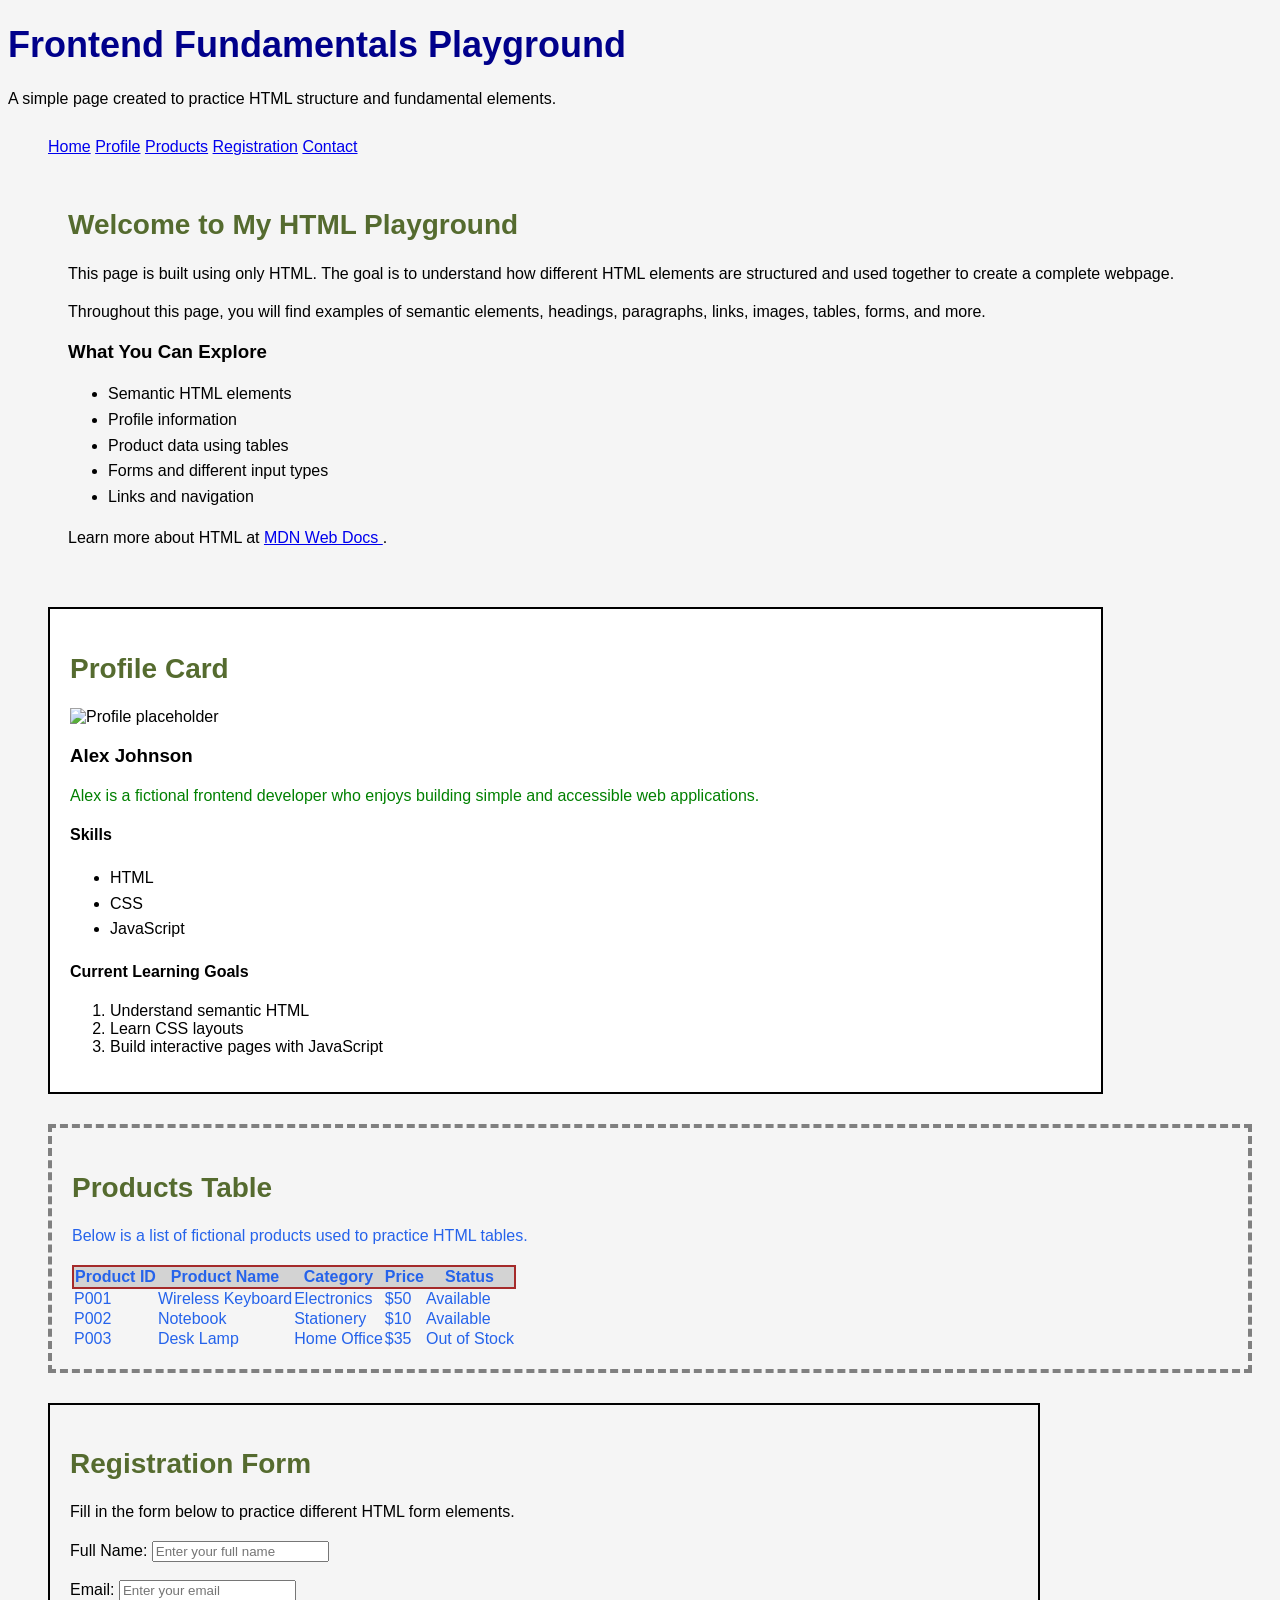
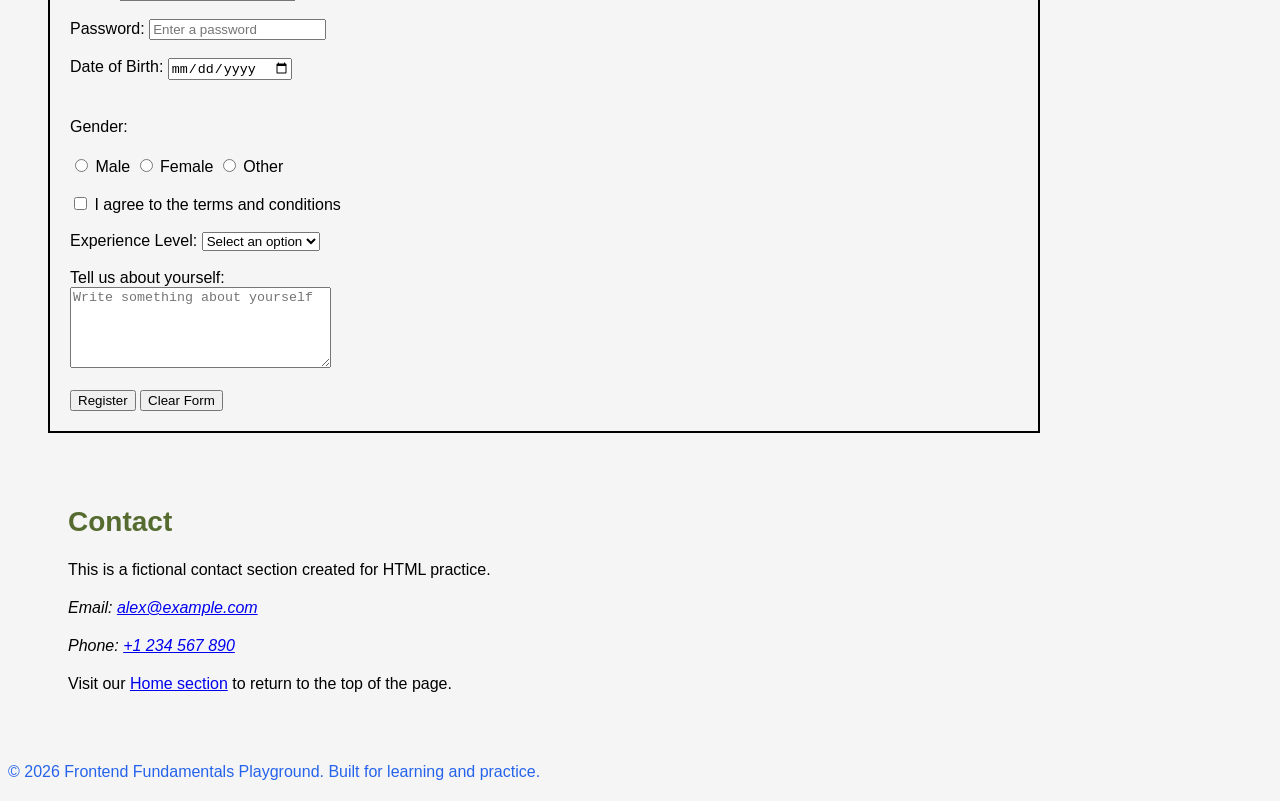
==== 02_css/01_css_foundation/index.html @ 217a1811 "CSS Foundation practice-I" ====
<!DOCTYPE html>
<html lang="en">

<head>
    <meta charset="UTF-8">
    <meta name="viewport" content="width=device-width, initial-scale=1.0">
    <!--"stylesheet" is a keyword and "rel" tells the html has relation called stylesheet-->
    <link rel="stylesheet" href="style.css">
    <title>HTML Foundation Playground</title>
</head>

<body>

    <header>
        <!--Heading of page-->
        <h1>Frontend Fundamentals Playground</h1>

        <!--Paragraph-->
        <p>
            A simple page created to practice HTML structure and fundamental elements.
        </p>

        <!--Navigation-->
        <nav>
            <!--Hyperlink-->
            <a href="#home">Home</a><!--#home represents in-page anchor/fragment identifier that tells to navigate to home section-->
            <a href="#profile">Profile</a>
            <a href="#products">Products</a>
            <a href="#registration">Registration</a>
            <a href="#contact">Contact</a>
        </nav>

    </header>

    <main>

        <section id="home">
            <!--Heading inside home page lets say Page Heading-->
            <h2>Welcome to My HTML Playground</h2>

            <p>
                This page is built using only HTML. The goal is to understand how
                different HTML elements are structured and used together to create
                a complete webpage.
            </p>

            <p>
                Throughout this page, you will find examples of semantic elements,
                headings, paragraphs, links, images, tables, forms, and more.
            </p>

            <!--Subheading-->
            <h3>What You Can Explore</h3>

            <!--Unordered List-->
            <ul>
                <!--Individual list item-->
                <li>Semantic HTML elements</li>
                <li>Profile information</li>
                <li>Product data using tables</li>
                <li>Forms and different input types</li>
                <li>Links and navigation</li>
            </ul>

            <p>
                Learn more about HTML at
                <!--Navigates to different webpage in same tab-->
                <a href="https://developer.mozilla.org/en-US/docs/Web/HTML">
                    MDN Web Docs
                </a>.
            </p>

        </section>

        <section id="profile">

            <h2>Profile Card</h2>

            <!--Self contained piece of content, later we can add for Sarah, John etc-->
            <article>
                <!--"alt" is a textual description of image also helps when image fails to load-->
                <img src="https://picsum.photos/150" alt="Profile placeholder">

                <h3>Alex Johnson</h3>

                <p class="profile-description">
                    Alex is a fictional frontend developer who enjoys building
                    simple and accessible web applications.
                </p>

                <h4>Skills</h4>

                <!--When order doesn't matter - unordered list-->
                <ul>
                    <li>HTML</li>
                    <li>CSS</li>
                    <li>JavaScript</li>
                </ul>

                <h4>Current Learning Goals</h4>

                <!--When order matters - ordered list-->
                <ol>
                    <li>Understand semantic HTML</li>
                    <li>Learn CSS layouts</li>
                    <li>Build interactive pages with JavaScript</li>
                </ol>

            </article>

        </section>

        <section id="products">

            <h2>Products Table</h2>

            <p>
                Below is a list of fictional products used to practice HTML tables.
            </p>

            <!--Table-->
            <table>

                <!--Table Heading-->
                <thead>

                    <!--Row of table-->
                    <tr>

                        <!--Table header cell-->
                        <th>Product ID</th>
                        <th>Product Name</th>
                        <th>Category</th>
                        <th>Price</th>
                        <th>Status</th>
                    </tr>
                </thead>

                <!--Main table data-->
                <tbody>
                    <tr>

                        <!--Normal data cell-->
                        <td>P001</td>
                        <td>Wireless Keyboard</td>
                        <td>Electronics</td>
                        <td>$50</td>
                        <td>Available</td>
                    </tr>

                    <tr>
                        <td>P002</td>
                        <td>Notebook</td>
                        <td>Stationery</td>
                        <td>$10</td>
                        <td>Available</td>
                    </tr>

                    <tr>
                        <td>P003</td>
                        <td>Desk Lamp</td>
                        <td>Home Office</td>
                        <td>$35</td>
                        <td>Out of Stock</td>
                    </tr>

                </tbody>

            </table>

        </section>

        <section id="registration">

            <h2>Registration Form</h2>

            <p>
                Fill in the form below to practice different HTML form elements.
            </p>

            <!--Form is a section where different types of inputs can be added-->
            <form>

                <div>
                    <!--label just a text value that describes or identifies a form control.-->
                    <!--"for=" represents to input "id="-->
                    <label for="fullName">Full Name:</label>
                    <!--Tells input is just text value-->
                    <!--id → uniquely identifies the HTML element and connects it to the <label>-->
                    <!--name → identifies the field when form data is submitted(access from backend when submitted)-->
                    <input type="text" id="fullName" name="fullName" placeholder="Enter your full name">
                </div>

                <!--Tells to break line-->
                <br>

                <div>
                    <label for="email">Email:</label>
                    <!--Tells input is just email value-->
                    <input type="email" id="email" name="email" placeholder="Enter your email">
                </div>

                <br>

                <div>
                    <label for="password">Password:</label>
                    <!--Tells input is just password value, so hides input on screen-->
                    <input type="password" id="password" name="password" placeholder="Enter a password">
                </div>

                <br>

                <div>
                    <label for="birthDate">Date of Birth:</label>
                    <!--Tells input is a date-->
                    <input type="date" id="birthDate" name="birthDate">
                </div>

                <br>

                <div>
                    <p>Gender:</p>

                    <!--Tells input is radio and having same name tells all the radio inputs with the same name belong to a single group-->
                    <input type="radio" id="male" name="gender" value="male">
                    <label for="male">Male</label>

                    <input type="radio" id="female" name="gender" value="female">
                    <label for="female">Female</label>

                    <input type="radio" id="other" name="gender" value="other">
                    <label for="other">Other</label>
                </div>

                <br>

                <div>
                    <!--Tells input type is checkbox-->
                    <input type="checkbox" id="terms" name="terms">

                    <label for="terms">
                        I agree to the terms and conditions
                    </label>
                </div>

                <br>

                <div>
                    <label for="experience">Experience Level:</label>

                    <!--Tells input type is dropdown-->
                    <select id="experience" name="experience">
                        <option value="">Select an option</option>
                        <option value="beginner">Beginner</option>
                        <option value="intermediate">Intermediate</option>
                        <option value="advanced">Advanced</option>
                    </select>
                </div>

                <br>

                <div>
                    <label for="message">Tell us about yourself:</label>

                    <br>
                    <!--Tells Multi-line text input; rows and cols provide initial dimensions-->
                    <textarea id="message" name="message" rows="5" cols="30"
                        placeholder="Write something about yourself"></textarea>
                </div>

                <br>

                <!--Tells input is a submit and reset type buttons-->
                <button type="submit">Register</button>
                <button type="reset">Clear Form</button>

            </form>

        </section>

        <section id="contact">

            <h2>Contact</h2>

            <p>
                This is a fictional contact section created for HTML practice.
            </p>

            <!--contact information related to nearest article or page-->
            <address>
                <p>
                    Email:
                    <!--Clicking on it will navigate to default mail application-->
                    <a href="mailto:alex@example.com">
                        alex@example.com
                    </a>
                </p>

                <p>
                    Phone:
                    <!--Clicking on number will open phone app in mobile-->
                    <a href="tel:+1234567890">
                        +1 234 567 890
                    </a>
                </p>
            </address>

            <p>
                Visit our
                <a href="#home">Home section</a>
                to return to the top of the page.
            </p>

        </section>

    </main>

    <footer>

        <p>
            <!--&copy; represent © character-->
            &copy; 2026 Frontend Fundamentals Playground.
            Built for learning and practice.
        </p>

    </footer>

</body>

</html>
---- 02_css/01_css_foundation/style.css ----
/*Element selector-applies to all elements of that type*/
h1 {
    color:darkblue;
}
/*Class selector-applies to elements having that class*/
.profile-description{
    color:green;
}
/*ID selector-applies to elements having this ID*/
#profile{
    border:2px solid black;
    background-color: white;
}

/*Name of color*/
h2{
    color:darkolivegreen;
}
/*Hexadecimal value*/
#products{
    color:#2563eb;
}
/*RGB values*/
footer{
    color:rgb(37, 99, 235);
}

/*background-color*/
body{
    background-color:#f5f5f5;
}

/*font-family - 2nd and 3rd are fallback values meaning if Arial is not available then use next font*/
body{
    font-family:Arial, Helvetica, sans-serif;
}
/*font-size*/
h1{
    font-size:36px;;
}
/*font-weight - how bold the letters should be*/
h1{
    font-weight:700;
}
/*line-height - space between lines*/
ul{
    line-height:1.6;
}

/*px-fixed css pixel*/
h1 {
    font-size: 36px;
}
/* %-relative to parent*/
#profile {
    width: 80%;
}
/*rem — relative to the root font size*/
p {
    font-size: 1rem; /* 1rem=16px */
}
/*em — relative to the parent element's font size/context*/
h2 {
    font-size: 1.75em;
}
/*vw — viewport width*/

/* 100vw = total width/viewport width
    50vw = half viewport width*/

/*vw - viewport height
  height: 50vh; */
img {
    width: 15vw;
    height: 25vh;
}

/*Margin-space outside the element*/
section{
    margin:20px;
}
/*Padding-space inside the element between contents and border*/
section{
    padding:20px;
}
/*four direction margin*/
section {
    margin-top: 10px;
    margin-right: 20px;
    margin-bottom: 30px;
    margin-left: 40px;
}
/*four direction padding*/
section {
    padding-top: 10px;
    padding-right: 20px;
    padding-bottom: 30px;
    padding-left: 40px;
}
/*One value - all four directions take same value*/
section{
    padding:20px 
}
/*Two values - top/bottom, right/left takes the value*/
#home{
    padding: 10px 20px;
}
/*Four values - order top->right->bottom->left*/
nav{
    padding: 10px 20px 10px 40px;
}
/*auto - centers the element*/
p{
    margin: 20px auto;
}
/*border*/
#registration{
    border: 2px solid black; /*thickness, style, color*/
    width: 75%;
}
#products{
    border: 4px dashed gray;
}
table {
    border-collapse: collapse;
}

thead {
    background-color: lightgray;
}

thead th {
    border-top: 2px solid brown;
    border-bottom: 2px solid brown;
}

thead th:first-child {
    border-left: 2px solid brown;
}

thead th:last-child {
    border-right: 2px solid brown;
}
/*none-is also a border style along with solid, dashed, dotted, double*/
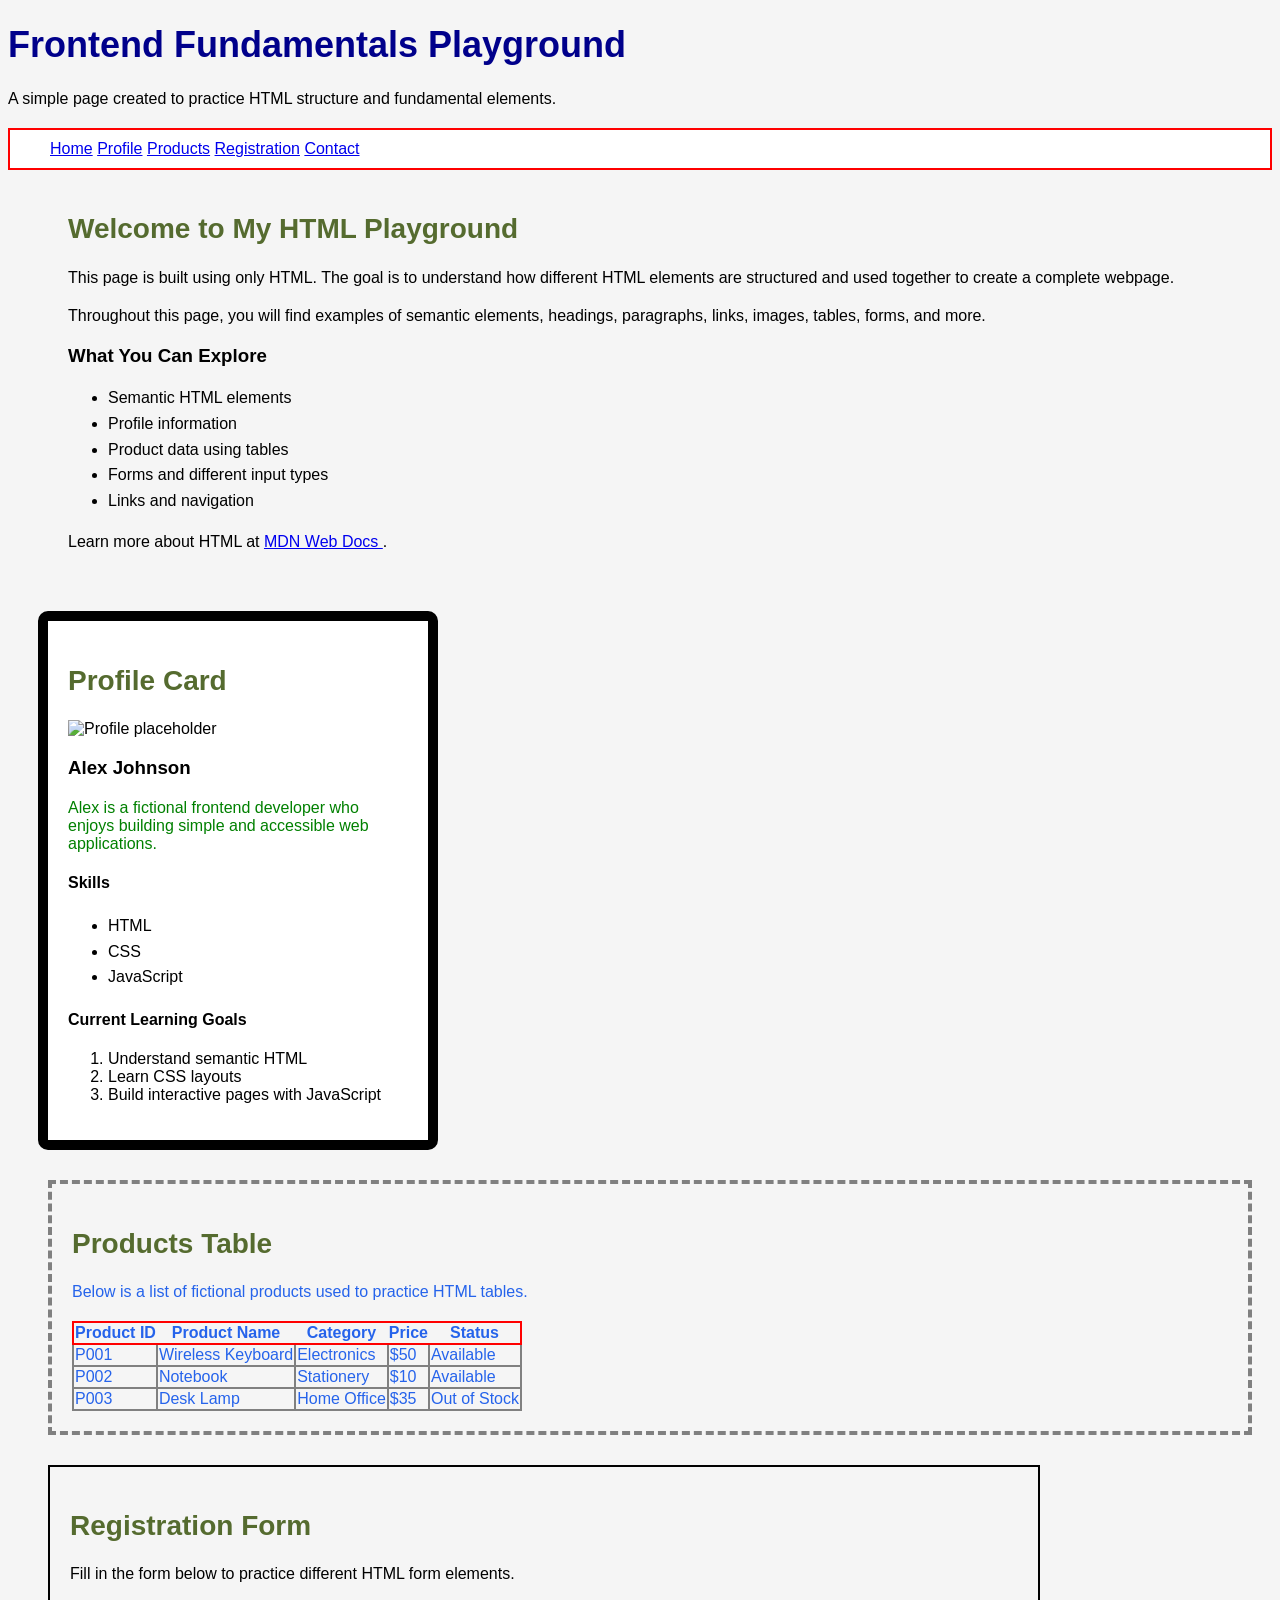
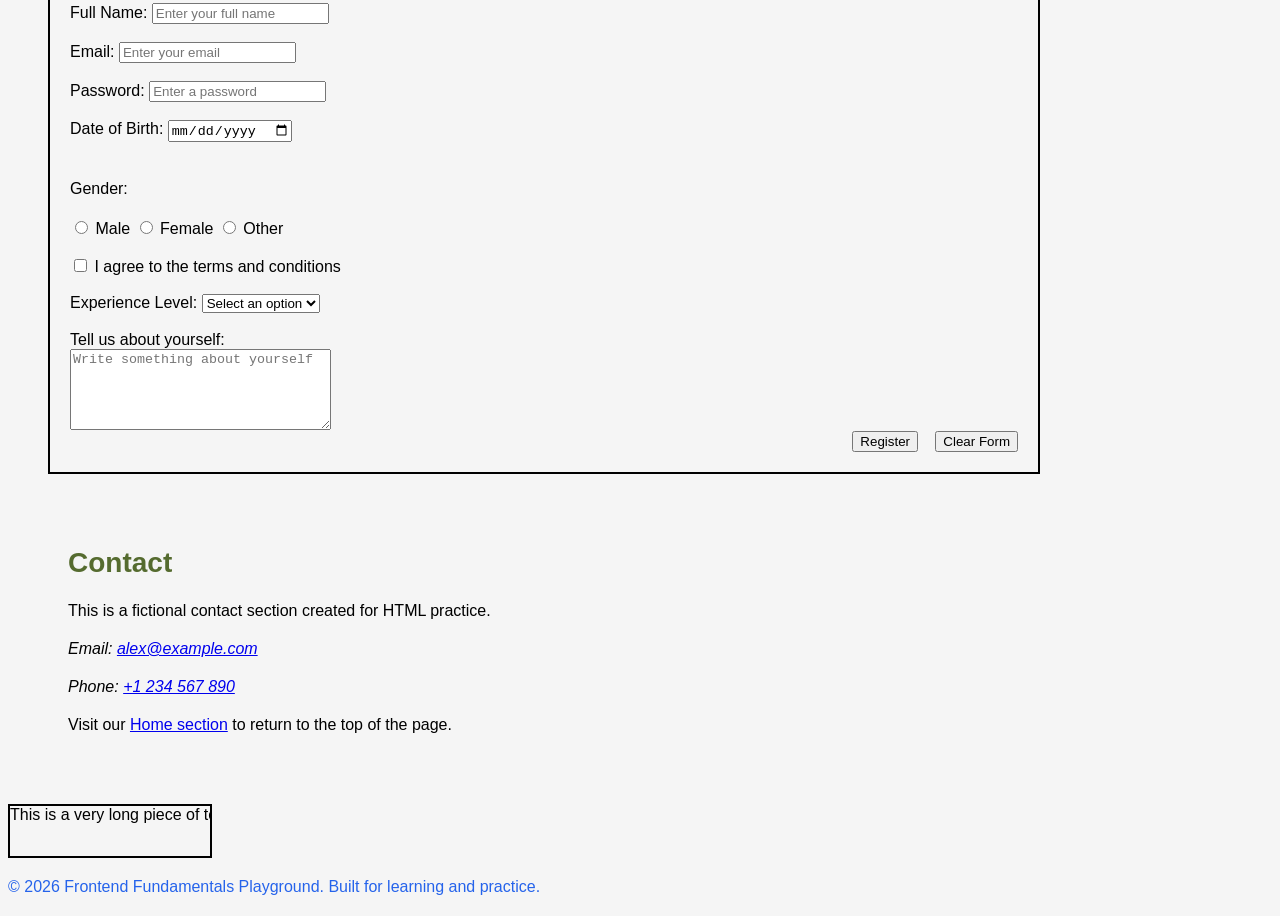
==== commit 592934b8: "Complete CSS fundamentals" ====
--- a/02_css/01_css_foundation/index.html
+++ b/02_css/01_css_foundation/index.html
@@ -21,9 +21,11 @@
         </p>
 
         <!--Navigation-->
+        <!--Move outside header to test position:sticky-->
         <nav>
             <!--Hyperlink-->
-            <a href="#home">Home</a><!--#home represents in-page anchor/fragment identifier that tells to navigate to home section-->
+            <a
+                href="#home">Home</a><!--#home represents in-page anchor/fragment identifier that tells to navigate to home section-->
             <a href="#profile">Profile</a>
             <a href="#products">Products</a>
             <a href="#registration">Registration</a>
@@ -31,6 +33,7 @@
         </nav>
 
     </header>
+
 
     <main>
 
@@ -271,8 +274,8 @@
                 <br>
 
                 <!--Tells input is a submit and reset type buttons-->
-                <button type="submit">Register</button>
-                <button type="reset">Clear Form</button>
+                <button id="submitbtn" type="submit">Register</button>
+                <button id="resetbtn" type="reset">Clear Form</button>
 
             </form>
 
@@ -312,8 +315,11 @@
             </p>
 
         </section>
-
-    </main>
+        <div class="overflow-box">
+            This is a very long piece of text that will not fit inside this small box. So we testing the overflow property to check how it works.
+        </div>
+        
+        </main>
 
     <footer>
 
--- a/02_css/01_css_foundation/style.css
+++ b/02_css/01_css_foundation/style.css
@@ -121,26 +121,148 @@
 #products{
     border: 4px dashed gray;
 }
+/*"border-collapse"-helps merge the borders into one and priority-double, solid, dashed, dotted, ridge, outset, groove, inset, hidden*/
 table {
     border-collapse: collapse;
 }
-
-thead {
-    background-color: lightgray;
-}
-
-thead th {
-    border-top: 2px solid brown;
-    border-bottom: 2px solid brown;
-}
-
-thead th:first-child {
-    border-left: 2px solid brown;
-}
-
-thead th:last-child {
-    border-right: 2px solid brown;
+thead tr{/*thead is a group of elements so if directly given CSS it might not render*/
+    border: 2px double red;
+}
+tbody td{
+    border:2px solid gray;
 }
 /*none-is also a border style along with solid, dashed, dotted, double*/
-
-
+/*border-radius creates rounded corners*/
+#profile{
+    border-radius: 10px; /*border-radius: 50%*/
+}
+/*"border-box"-tells that the width 400px should include padding and border if not given then total profile width is 400+2*20+2*10=460px*/
+#profile {
+    box-sizing: border-box;
+    width: 400px;
+    padding: 20px;
+    border: 10px solid black;
+    margin: 30px;
+}
+/*display*/
+/*A "block" element generally:
+1.starts on a new line
+2.takes available horizontal space
+3.allows width and height to be controlled*/
+nav a{
+    display: block;
+}
+/*"inline":
+1.Inline elements sit alongside each other
+2.They generally don't behave like full-width blocks.*/
+nav a{
+    display: inline;
+}
+/*"inlince-block":
+1.Inline+box-like sizing
+2.Links can remain beside each other while allowing padding, width, height, etc. to behave more like a box.*/
+nav a{
+    display:inline-block;
+}
+/*"none":
+1.The Contact section completely disappears.
+2.It's not merely invisible—the element is removed from the layout.
+3.This is different from:
+visibility: hidden;
+which we'll encounter later.
+
+#contact {
+    display: none;
+}
+*/
+/* Difference: inline vs inline-block:                   -GFG
+1.Both sit in line
+2.Padding and margin changes are limited to left/right in inline but not in inline-block
+3.inline behaves like a text vs inline-block behaves like box in a line*/
+
+/*"postion:static" is a default */
+.profile-description {
+    position: static;
+}
+/*"relative"-moves the element with respect to its static position without chaging its boundaries like margin making the overlapping effect*/
+/*#profile {
+    position: relative;
+    left: 100px;
+    top: 60px; 
+}-try this for clarity*/
+/*"absolute"-An absolutely positioned element is removed from the normal document flow and place it seperately*/
+/*#profile {
+    position: absolute;
+}*/
+/*absolut&relative-once relative is determined in parent it becomes a reference point to child absolute element and placing the child relative to parent*/
+#registration{
+    position:relative;
+}
+#submitbtn{
+    position:absolute;
+    right:120px;
+    bottom:20px;
+}
+#resetbtn{
+    position:absolute;
+    right:20px;
+    bottom:20px;
+}
+/*"fixed"-Position relative to the browser viewport and remains fixed even during scroll*/
+/*nav {
+    position: fixed;
+    top: 0;
+    left: 0;
+    width: 100%;
+}*/
+/*"sticky"-remains normal until the scroll of page moves beyond the threshold and then sticks at top like fixed*/
+/*Move nav outside header to test as nav can be constrained by parent/container boundaries*/
+nav {
+    position: sticky;
+    top: 0;
+    background-color: white;
+    border: 2px solid red;
+}
+
+/*"overflow" controls what happens when content doesn't fit inside an element's box.*/
+/*"visible"-default*/
+.overflow-box {
+    width: 200px;
+    height: 50px;
+    border: 2px solid black;
+    overflow: visible;
+}
+/*"hidden"-hides the portion that crosses the box*/
+.overflow-box {
+    width: 200px;
+    height: 50px;
+    border: 2px solid black;
+    overflow: hidden;
+}
+/*"scroll"-provides scroll to read hidden text*/
+.overflow-box {
+    width: 200px;
+    height: 50px;
+    border: 2px solid black;
+    overflow: scroll;
+}
+/*"auto"-the browser decides if scroll is needed*/
+.overflow-box {
+    width: 200px;
+    height: 50px;
+    border: 2px solid black;
+    overflow: auto;
+}
+/* 
+overflow-x: auto;
+overflow-y: hidden;
+
+Can be used to control horizontal and vertical scroll seperately */
+.overflow-box {
+    width: 200px;
+    height: 50px;
+    border: 2px solid black;
+    overflow-x: auto;
+    overflow-y: hidden;
+    white-space: nowrap;
+}
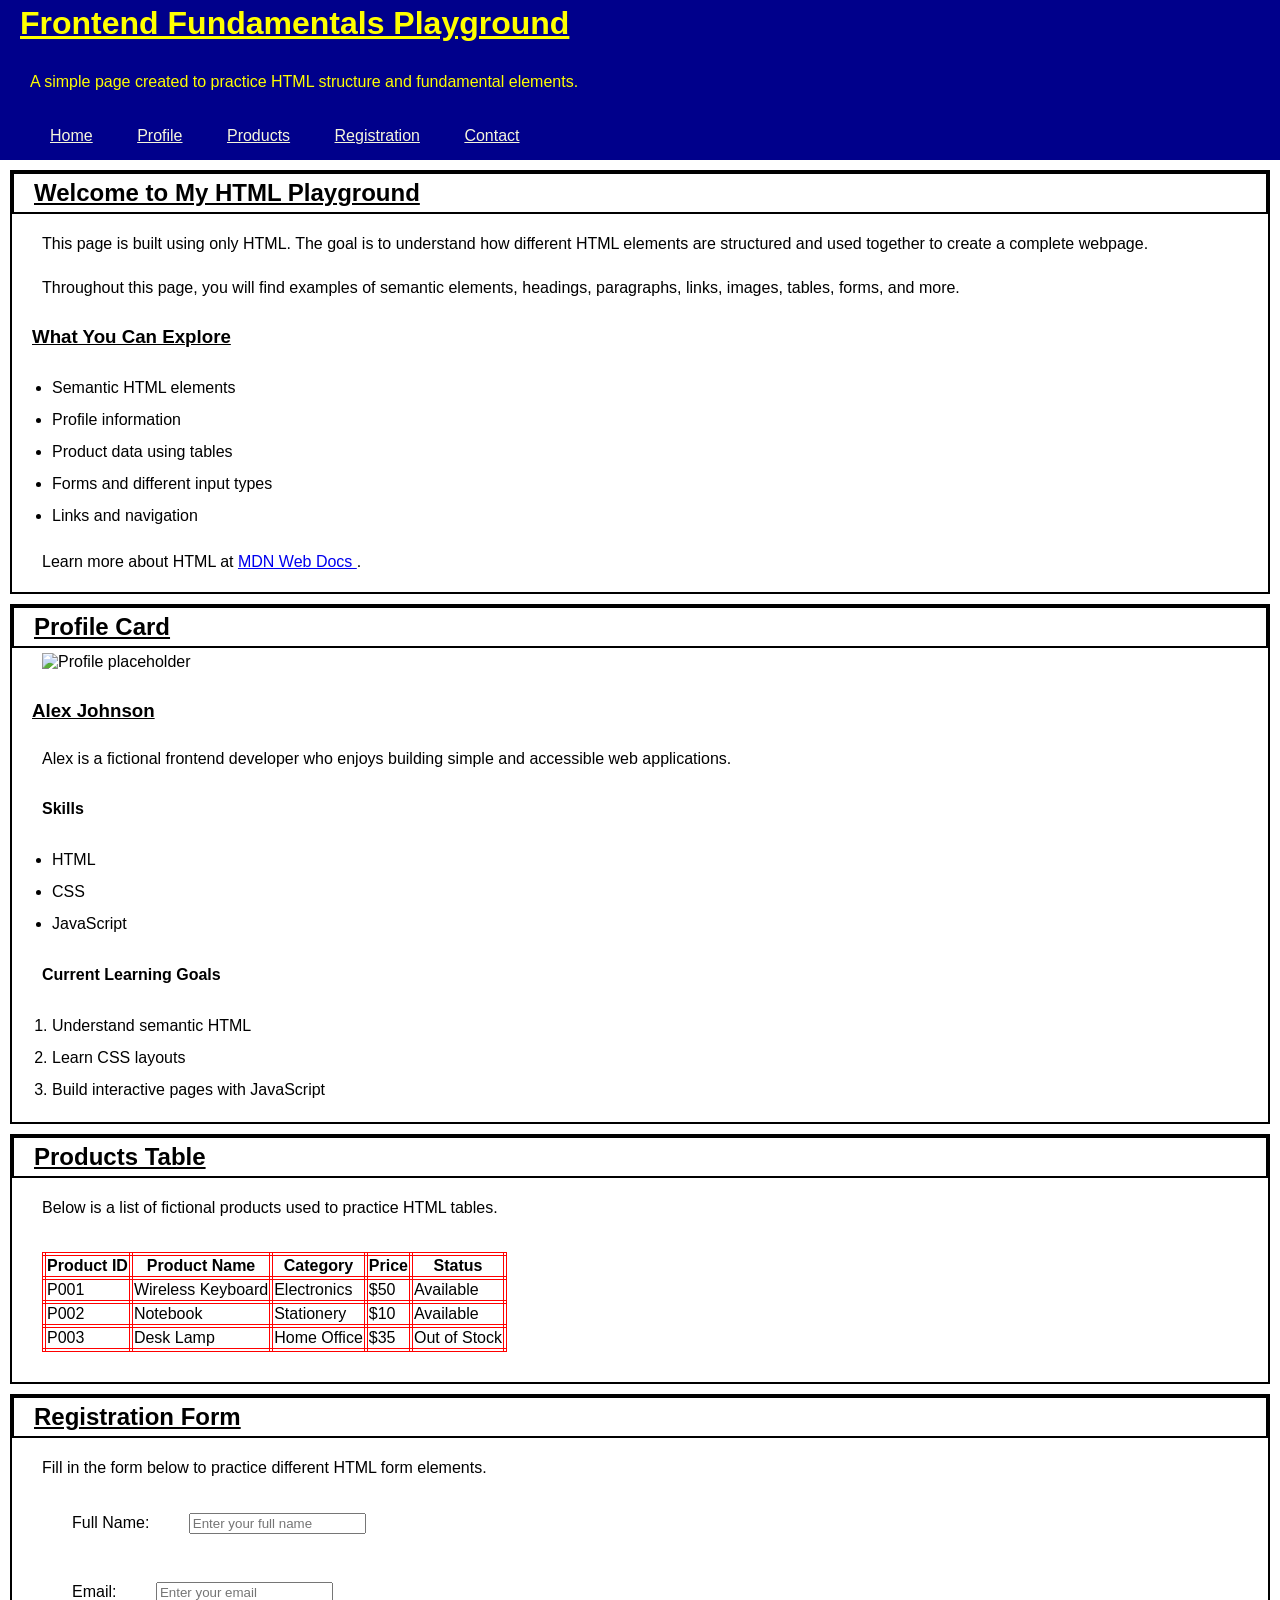
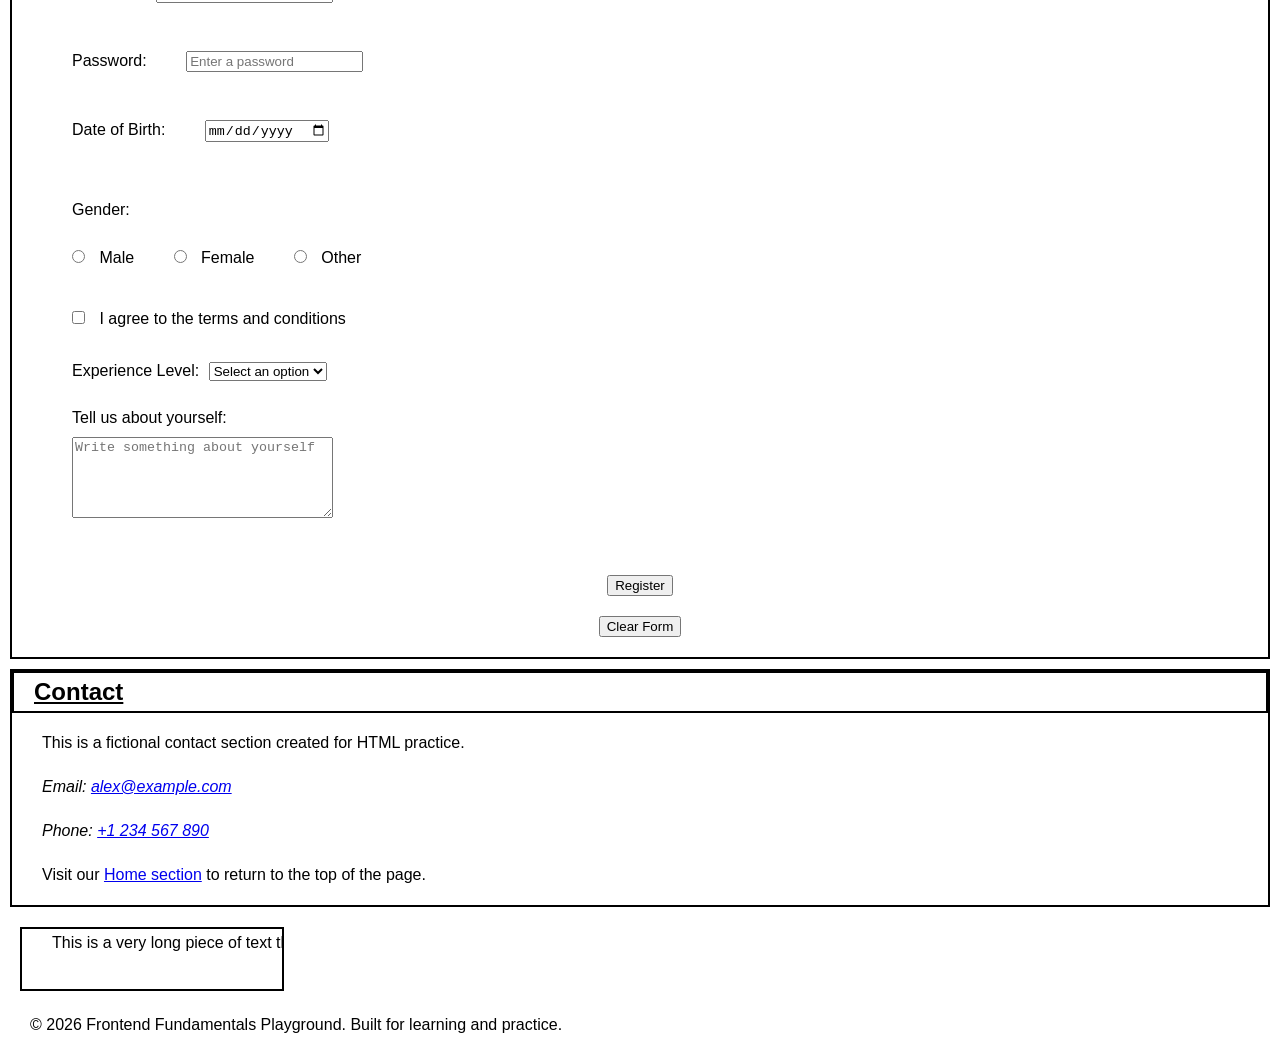
==== commit 07204988: "CSS Fundamentals combined use application" ====
--- a/02_css/01_css_foundation/index.html
+++ b/02_css/01_css_foundation/index.html
@@ -5,7 +5,7 @@
     <meta charset="UTF-8">
     <meta name="viewport" content="width=device-width, initial-scale=1.0">
     <!--"stylesheet" is a keyword and "rel" tells the html has relation called stylesheet-->
-    <link rel="stylesheet" href="style.css">
+    <link rel="stylesheet" href="style-apply.css">
     <title>HTML Foundation Playground</title>
 </head>
 
@@ -191,7 +191,7 @@
                     <!--Tells input is just text value-->
                     <!--id → uniquely identifies the HTML element and connects it to the <label>-->
                     <!--name → identifies the field when form data is submitted(access from backend when submitted)-->
-                    <input type="text" id="fullName" name="fullName" placeholder="Enter your full name">
+                    <input type="text" id="fullName" name="fullName" placeholder="Enter your full name" >
                 </div>
 
                 <!--Tells to break line-->
--- a/02_css/01_css_foundation/style-apply.css
+++ b/02_css/01_css_foundation/style-apply.css
@@ -0,0 +1,72 @@
+header {
+    background-color: darkblue;
+    color: yellow;
+    position: sticky;
+    top: 0;
+}
+body{
+    margin:0;
+    font-family:'Segoe UI', Tahoma, Geneva, Verdana, sans-serif;
+}
+h1 {
+    margin-top: 0;
+}
+h1,h2,h3{
+    padding:5px 20px;
+    text-decoration:underline;
+}
+p,h4,nav,img,div,table{
+    padding:5px 30px;
+}
+nav a{
+    display:inline-block;
+    padding: 10px 20px;
+    color:beige;
+}
+section{
+    margin: 10px;
+    border:2px solid black;
+}
+h2{
+    margin:0;
+    border:2px solid black;
+}
+#submitbtn {
+    display:block;
+    margin:20px auto;
+}
+#resetbtn{
+    display:block;
+    margin: 20px auto;
+}
+table {
+    margin:30px;
+    border-collapse: collapse;
+}
+
+table th,
+table td {
+    border: 4px double red;
+}
+input, label, textarea{
+    margin:10px 5px 10px 30px;
+}
+/* The below means the label that comes immediately after input type checkbox*/
+input[type="checkbox"] + label{
+    margin-left: 5px;
+}
+input[type="radio"] + label{
+    margin-left: 5px;
+}
+ul,ol{
+    line-height:2;
+}
+.overflow-box {
+    margin:20px;
+    width: 200px;
+    height: 50px;
+    border: 2px solid black;
+    overflow-x: auto;
+    overflow-y: hidden;
+    white-space: nowrap;
+}
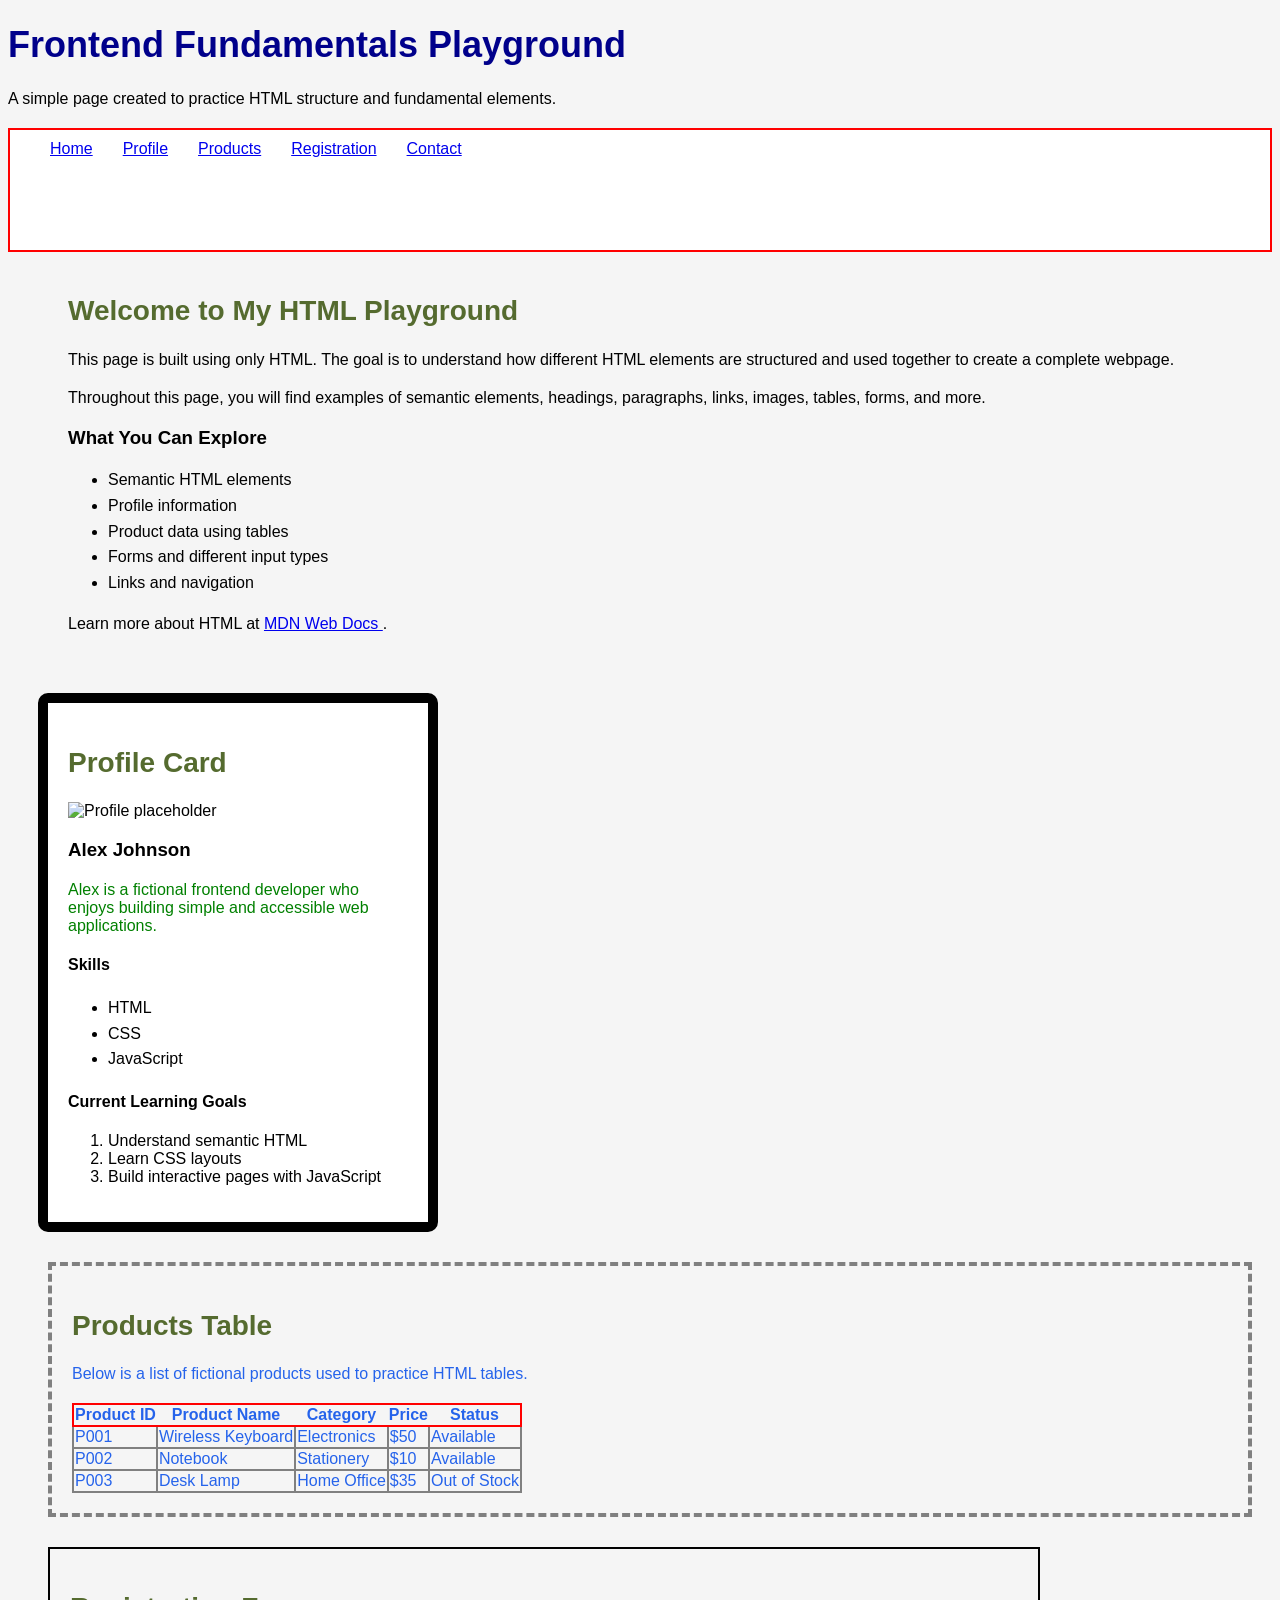
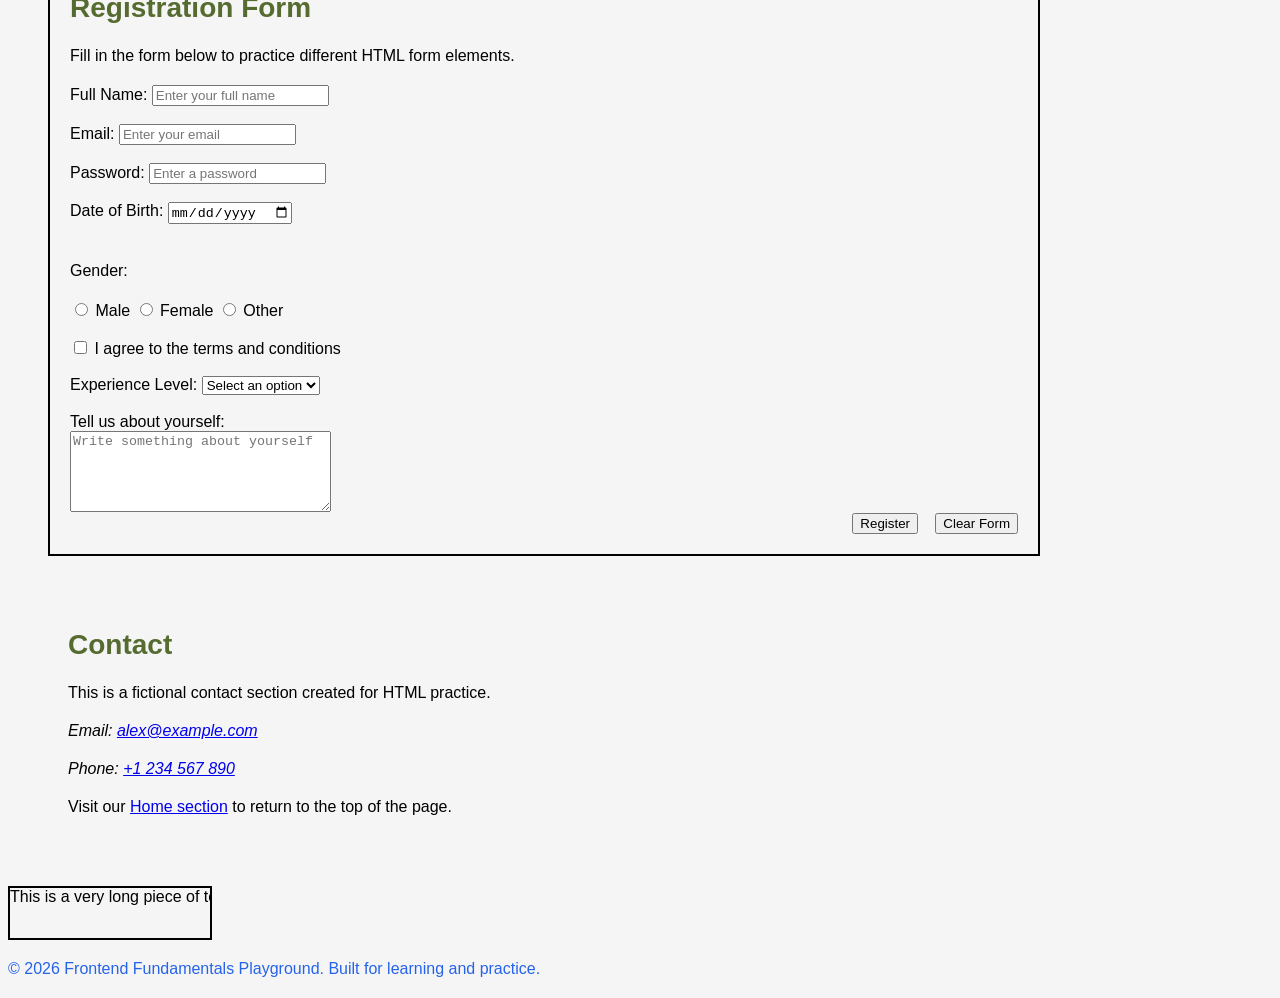
==== commit abfbfd78: "CSS Flex Concept" ====
--- a/02_css/01_css_foundation/index.html
+++ b/02_css/01_css_foundation/index.html
@@ -5,7 +5,7 @@
     <meta charset="UTF-8">
     <meta name="viewport" content="width=device-width, initial-scale=1.0">
     <!--"stylesheet" is a keyword and "rel" tells the html has relation called stylesheet-->
-    <link rel="stylesheet" href="style-apply.css">
+    <link rel="stylesheet" href="style-learn.css">
     <title>HTML Foundation Playground</title>
 </head>
 
--- a/02_css/01_css_foundation/style-learn.css
+++ b/02_css/01_css_foundation/style-learn.css
@@ -0,0 +1,301 @@
+/*Element selector-applies to all elements of that type*/
+h1 {
+    color:darkblue;
+}
+/*Class selector-applies to elements having that class*/
+.profile-description{
+    color:green;
+}
+/*ID selector-applies to elements having this ID*/
+#profile{
+    border:2px solid black;
+    background-color: white;
+}
+
+/*Name of color*/
+h2{
+    color:darkolivegreen;
+}
+/*Hexadecimal value*/
+#products{
+    color:#2563eb;
+}
+/*RGB values*/
+footer{
+    color:rgb(37, 99, 235);
+}
+
+/*background-color*/
+body{
+    background-color:#f5f5f5;
+}
+
+/*font-family - 2nd and 3rd are fallback values meaning if Arial is not available then use next font*/
+body{
+    font-family:Arial, Helvetica, sans-serif;
+}
+/*font-size*/
+h1{
+    font-size:36px;;
+}
+/*font-weight - how bold the letters should be*/
+h1{
+    font-weight:700;
+}
+/*line-height - space between lines*/
+ul{
+    line-height:1.6;
+}
+
+/*px-fixed css pixel*/
+h1 {
+    font-size: 36px;
+}
+/* %-relative to parent*/
+#profile {
+    width: 80%;
+}
+/*rem — relative to the root font size*/
+p {
+    font-size: 1rem; /* 1rem=16px */
+}
+/*em — relative to the parent element's font size/context*/
+h2 {
+    font-size: 1.75em;
+}
+/*vw — viewport width*/
+
+/* 100vw = total width/viewport width
+    50vw = half viewport width*/
+
+/*vw - viewport height
+  height: 50vh; */
+img {
+    width: 15vw;
+    height: 25vh;
+}
+
+/*Margin-space outside the element*/
+section{
+    margin:20px;
+}
+/*Padding-space inside the element between contents and border*/
+section{
+    padding:20px;
+}
+/*four direction margin*/
+section {
+    margin-top: 10px;
+    margin-right: 20px;
+    margin-bottom: 30px;
+    margin-left: 40px;
+}
+/*four direction padding*/
+section {
+    padding-top: 10px;
+    padding-right: 20px;
+    padding-bottom: 30px;
+    padding-left: 40px;
+}
+/*One value - all four directions take same value*/
+section{
+    padding:20px 
+}
+/*Two values - top/bottom, right/left takes the value*/
+#home{
+    padding: 10px 20px;
+}
+/*Four values - order top->right->bottom->left*/
+nav{
+    padding: 10px 20px 10px 40px;
+}
+/*auto - centers the element*/
+p{
+    margin: 20px auto;
+}
+/*border*/
+#registration{
+    border: 2px solid black; /*thickness, style, color*/
+    width: 75%;
+}
+#products{
+    border: 4px dashed gray;
+}
+/*"border-collapse"-helps merge the borders into one and priority-double, solid, dashed, dotted, ridge, outset, groove, inset, hidden*/
+table {
+    border-collapse: collapse;
+}
+thead tr{/*thead is a group of elements so if directly given CSS it might not render*/
+    border: 2px double red;
+}
+tbody td{
+    border:2px solid gray;
+}
+/*none-is also a border style along with solid, dashed, dotted, double*/
+/*border-radius creates rounded corners*/
+#profile{
+    border-radius: 10px; /*border-radius: 50%*/
+}
+/*"border-box"-tells that the width 400px should include padding and border if not given then total profile width is 400+2*20+2*10=460px*/
+#profile {
+    box-sizing: border-box;
+    width: 400px;
+    padding: 20px;
+    border: 10px solid black;
+    margin: 30px;
+}
+/*display*/
+/*A "block" element generally:
+1.starts on a new line
+2.takes available horizontal space
+3.allows width and height to be controlled*/
+nav a{
+    display: block;
+}
+/*"inline":
+1.Inline elements sit alongside each other
+2.They generally don't behave like full-width blocks.*/
+nav a{
+    display: inline;
+}
+/*"inlince-block":
+1.Inline+box-like sizing
+2.Links can remain beside each other while allowing padding, width, height, etc. to behave more like a box.*/
+nav a{
+    display:inline-block;
+}
+/*"none":
+1.The Contact section completely disappears.
+2.It's not merely invisible—the element is removed from the layout.
+3.This is different from:
+visibility: hidden;
+which we'll encounter later.
+
+#contact {
+    display: none;
+}
+*/
+/* Difference: inline vs inline-block:                   -GFG
+1.Both sit in line
+2.Padding and margin changes are limited to left/right in inline but not in inline-block
+3.inline behaves like a text vs inline-block behaves like box in a line*/
+
+/*"postion:static" is a default */
+.profile-description {
+    position: static;
+}
+/*"relative"-moves the element with respect to its static position without chaging its boundaries like margin making the overlapping effect*/
+/*#profile {
+    position: relative;
+    left: 100px;
+    top: 60px; 
+}-try this for clarity*/
+/*"absolute"-An absolutely positioned element is removed from the normal document flow and place it seperately*/
+/*#profile {
+    position: absolute;
+}*/
+/*absolut&relative-once relative is determined in parent it becomes a reference point to child absolute element and placing the child relative to parent*/
+#registration{
+    position:relative;
+}
+#submitbtn{
+    position:absolute;
+    right:120px;
+    bottom:20px;
+}
+#resetbtn{
+    position:absolute;
+    right:20px;
+    bottom:20px;
+}
+/*"fixed"-Position relative to the browser viewport and remains fixed even during scroll*/
+/*nav {
+    position: fixed;
+    top: 0;
+    left: 0;
+    width: 100%;
+}*/
+/*"sticky"-remains normal until the scroll of page moves beyond the threshold and then sticks at top like fixed*/
+/*Move nav outside header to test as nav can be constrained by parent/container boundaries*/
+nav {
+    position: sticky;
+    top: 0;
+    background-color: white;
+    border: 2px solid red;
+}
+
+/*"overflow" controls what happens when content doesn't fit inside an element's box.*/
+/*"visible"-default*/
+.overflow-box {
+    width: 200px;
+    height: 50px;
+    border: 2px solid black;
+    overflow: visible;
+}
+/*"hidden"-hides the portion that crosses the box*/
+.overflow-box {
+    width: 200px;
+    height: 50px;
+    border: 2px solid black;
+    overflow: hidden;
+}
+/*"scroll"-provides scroll to read hidden text*/
+.overflow-box {
+    width: 200px;
+    height: 50px;
+    border: 2px solid black;
+    overflow: scroll;
+}
+/*"auto"-the browser decides if scroll is needed*/
+.overflow-box {
+    width: 200px;
+    height: 50px;
+    border: 2px solid black;
+    overflow: auto;
+}
+/* 
+overflow-x: auto;
+overflow-y: hidden;
+
+Can be used to control horizontal and vertical scroll seperately */
+.overflow-box {
+    width: 200px;
+    height: 50px;
+    border: 2px solid black;
+    overflow-x: auto;
+    overflow-y: hidden;
+    white-space: nowrap;
+}
+/*"flex"-here element becomes flex container and inner child elements like <a> becomes flex items*/
+/*default direction is horizontal but if given as "column" then makes it vertical*/
+/*"justify-content"-controls how flex items are position/distributed along main axis*/
+/*"justify-content:center"-places elements at center of axis*/
+/*"justify-content:flex-start"-places element at start*/ 
+/*"justify-content:flex-end"-places element at end*/ 
+/*"justify-content:space-between"-places first item at start and last item at end and distributes other elements between them*/
+/*"justify-content:space-around"-each item gets space around it and each item has same space on its left and right making space at edges small*/
+/*"justify-content:space-evenly"-each item is evenly placed*/
+/* nav {
+    display: flex;
+    flex-direction: row;
+    justify-content: space-evenly;
+} */
+/*"align-items"-works for cross axis, if justify-content works on x axis align-items works on y axis*/
+/*"align-items:center"-places elements at center of axis*/
+/*"align-items:flex-start"-places element at start*/ 
+/*"align-items:flex-end"-places element at end*/ 
+/*"align-items:space-between"-places first item at start and last item at end and distributes other elements between them*/
+/*"align-items:space-around"-each item gets space around it and each item has same space on its left and right making space at edges small*/
+/*"align-items:space-evenly"-each item is evenly placed*/
+nav{
+    display:flex;
+    flex-direction: row;
+    height: 100px;
+}
+/*"gap"- instead of giving margin or padding for every link we can use gap that places gap between each element in container*/
+/*"row-gap"-if multiple rows are present then it adjust space between each row*/
+/*"column-gap"-works as normal gap between each element-useful in flex-wrap*/
+nav{
+    display:flex;
+    gap: 10px 30px;
+}
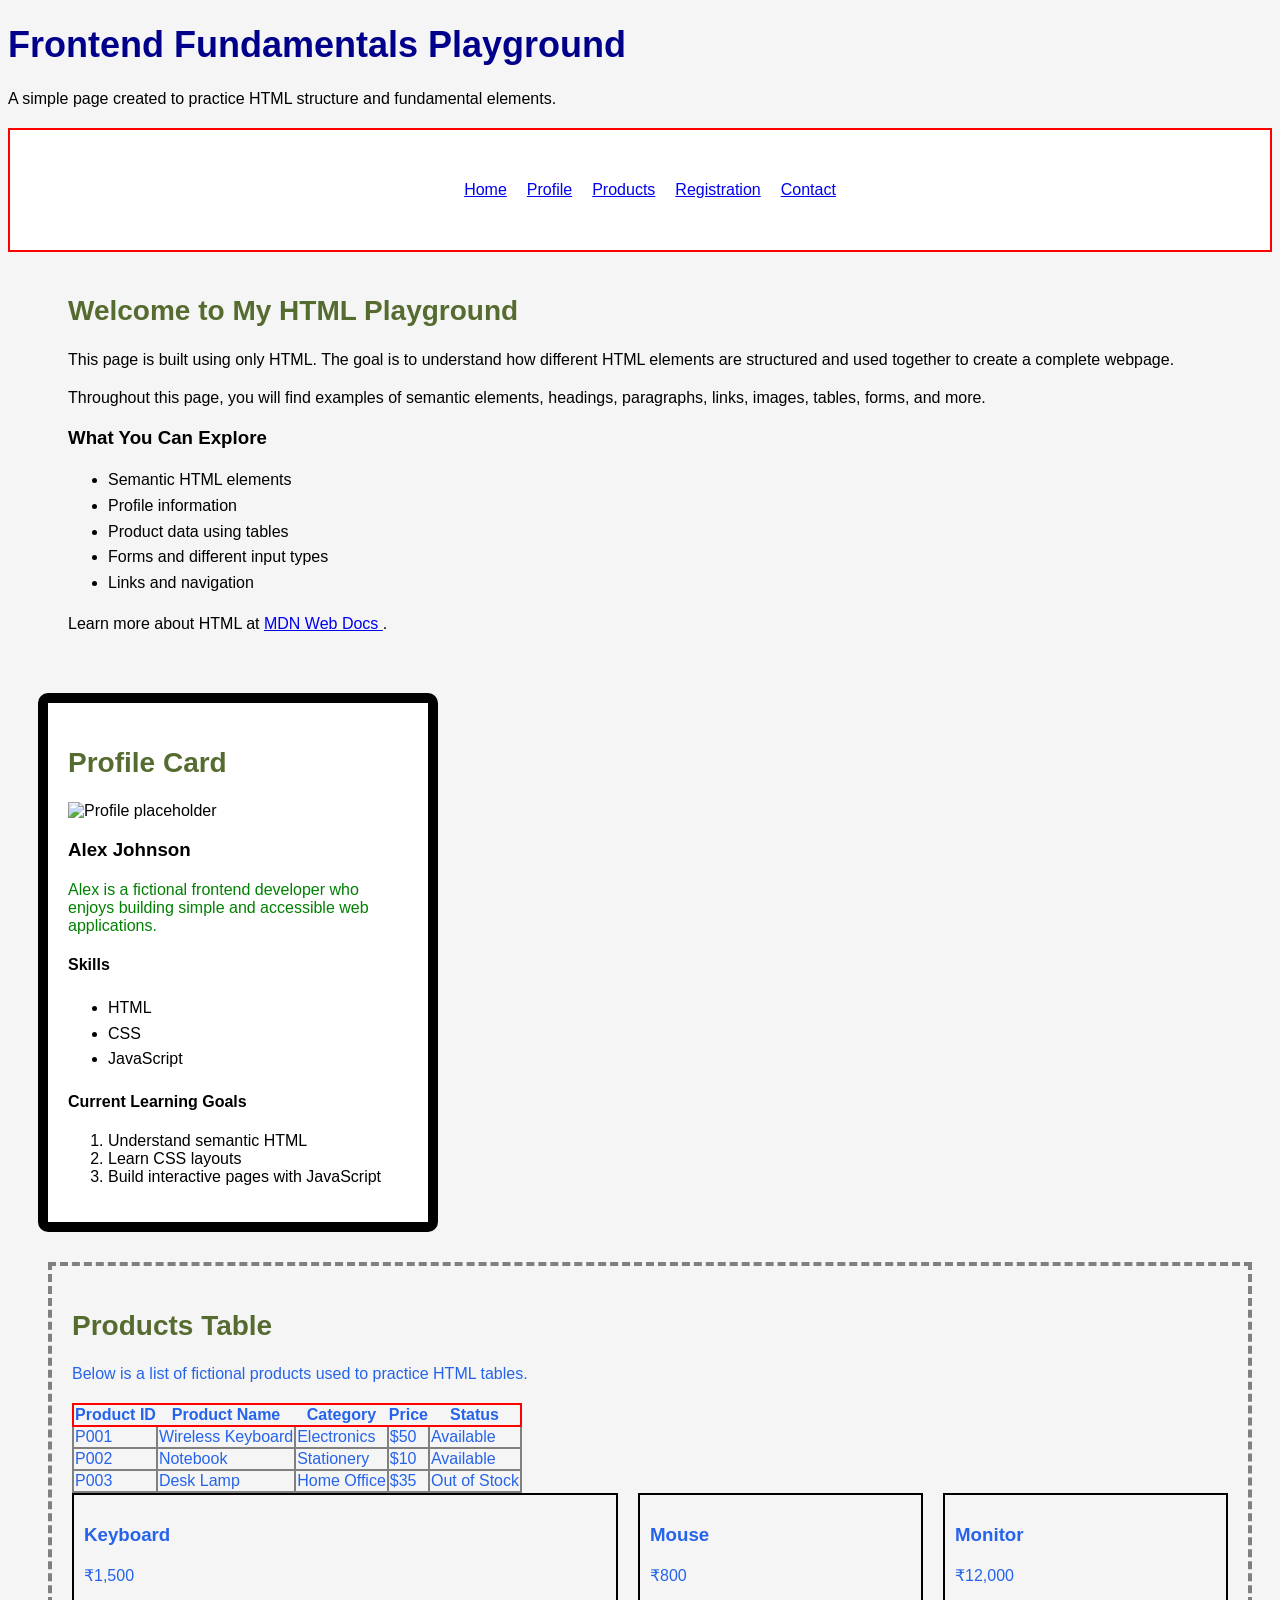
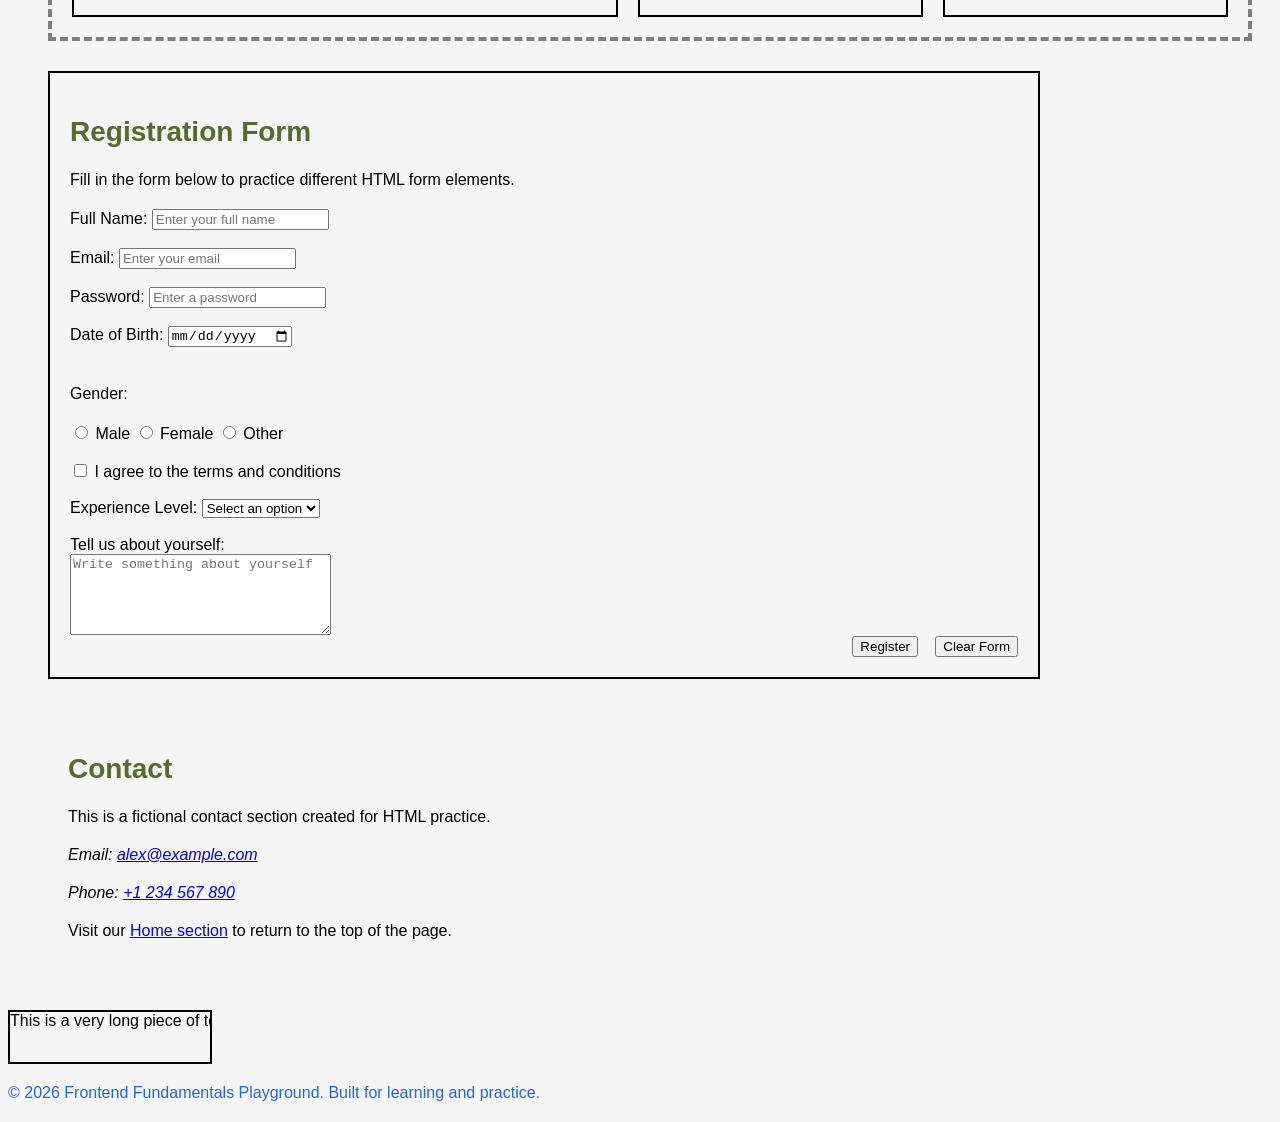
==== commit ab80f237: "CSS Foundation FlexBox Concepts Learn" ====
--- a/02_css/01_css_foundation/index.html
+++ b/02_css/01_css_foundation/index.html
@@ -1,336 +1,370 @@
-<!DOCTYPE html>
-<html lang="en">
-
-<head>
-    <meta charset="UTF-8">
-    <meta name="viewport" content="width=device-width, initial-scale=1.0">
-    <!--"stylesheet" is a keyword and "rel" tells the html has relation called stylesheet-->
-    <link rel="stylesheet" href="style-learn.css">
-    <title>HTML Foundation Playground</title>
-</head>
-
-<body>
-
-    <header>
-        <!--Heading of page-->
-        <h1>Frontend Fundamentals Playground</h1>
-
-        <!--Paragraph-->
-        <p>
-            A simple page created to practice HTML structure and fundamental elements.
-        </p>
-
-        <!--Navigation-->
-        <!--Move outside header to test position:sticky-->
-        <nav>
-            <!--Hyperlink-->
-            <a
-                href="#home">Home</a><!--#home represents in-page anchor/fragment identifier that tells to navigate to home section-->
-            <a href="#profile">Profile</a>
-            <a href="#products">Products</a>
-            <a href="#registration">Registration</a>
-            <a href="#contact">Contact</a>
-        </nav>
-
-    </header>
-
-
-    <main>
-
-        <section id="home">
-            <!--Heading inside home page lets say Page Heading-->
-            <h2>Welcome to My HTML Playground</h2>
-
+    <!DOCTYPE html>
+    <html lang="en">
+
+    <head>
+        <meta charset="UTF-8">
+        <meta name="viewport" content="width=device-width, initial-scale=1.0">
+        <!--"stylesheet" is a keyword and "rel" tells the html has relation called stylesheet-->
+        <link rel="stylesheet" href="style-learn.css">
+        <title>HTML Foundation Playground</title>
+    </head>
+
+    <body>
+
+        <header>
+            <!--Heading of page-->
+            <h1>Frontend Fundamentals Playground</h1>
+
+            <!--Paragraph-->
             <p>
-                This page is built using only HTML. The goal is to understand how
-                different HTML elements are structured and used together to create
-                a complete webpage.
+                A simple page created to practice HTML structure and fundamental elements.
             </p>
 
+            <!--Navigation-->
+            <!--Move outside header to test position:sticky-->
+            <nav>
+                <!--Hyperlink-->
+                <a
+                    href="#home">Home</a><!--#home represents in-page anchor/fragment identifier that tells to navigate to home section-->
+                <a href="#profile">Profile</a>
+                <a href="#products">Products</a>
+                <a href="#registration">Registration</a>
+                <a href="#contact">Contact</a>
+            </nav>
+
+        </header>
+
+
+        <main>
+
+            <section id="home">
+                <!--Heading inside home page lets say Page Heading-->
+                <h2>Welcome to My HTML Playground</h2>
+
+                <p>
+                    This page is built using only HTML. The goal is to understand how
+                    different HTML elements are structured and used together to create
+                    a complete webpage.
+                </p>
+
+                <p>
+                    Throughout this page, you will find examples of semantic elements,
+                    headings, paragraphs, links, images, tables, forms, and more.
+                </p>
+
+                <!--Subheading-->
+                <h3>What You Can Explore</h3>
+
+                <!--Unordered List-->
+                <ul>
+                    <!--Individual list item-->
+                    <li>Semantic HTML elements</li>
+                    <li>Profile information</li>
+                    <li>Product data using tables</li>
+                    <li>Forms and different input types</li>
+                    <li>Links and navigation</li>
+                </ul>
+
+                <p>
+                    Learn more about HTML at
+                    <!--Navigates to different webpage in same tab-->
+                    <a href="https://developer.mozilla.org/en-US/docs/Web/HTML">
+                        MDN Web Docs
+                    </a>.
+                </p>
+
+            </section>
+
+            <section id="profile">
+
+                <h2>Profile Card</h2>
+
+                <!--Self contained piece of content, later we can add for Sarah, John etc-->
+                <article>
+                    <!--"alt" is a textual description of image also helps when image fails to load-->
+                    <img src="https://picsum.photos/150" alt="Profile placeholder">
+
+                    <h3>Alex Johnson</h3>
+
+                    <p class="profile-description">
+                        Alex is a fictional frontend developer who enjoys building
+                        simple and accessible web applications.
+                    </p>
+
+                    <h4>Skills</h4>
+
+                    <!--When order doesn't matter - unordered list-->
+                    <ul>
+                        <li>HTML</li>
+                        <li>CSS</li>
+                        <li>JavaScript</li>
+                    </ul>
+
+                    <h4>Current Learning Goals</h4>
+
+                    <!--When order matters - ordered list-->
+                    <ol>
+                        <li>Understand semantic HTML</li>
+                        <li>Learn CSS layouts</li>
+                        <li>Build interactive pages with JavaScript</li>
+                    </ol>
+
+                </article>
+
+            </section>
+
+            <section id="products">
+
+                <h2>Products Table</h2>
+
+                <p>
+                    Below is a list of fictional products used to practice HTML tables.
+                </p>
+
+                <!--Table-->
+                <table>
+
+                    <!--Table Heading-->
+                    <thead>
+
+                        <!--Row of table-->
+                        <tr>
+
+                            <!--Table header cell-->
+                            <th>Product ID</th>
+                            <th>Product Name</th>
+                            <th>Category</th>
+                            <th>Price</th>
+                            <th>Status</th>
+                        </tr>
+                    </thead>
+
+                    <!--Main table data-->
+                    <tbody>
+                        <tr>
+
+                            <!--Normal data cell-->
+                            <td>P001</td>
+                            <td>Wireless Keyboard</td>
+                            <td>Electronics</td>
+                            <td>$50</td>
+                            <td>Available</td>
+                        </tr>
+
+                        <tr>
+                            <td>P002</td>
+                            <td>Notebook</td>
+                            <td>Stationery</td>
+                            <td>$10</td>
+                            <td>Available</td>
+                        </tr>
+
+                        <tr>
+                            <td>P003</td>
+                            <td>Desk Lamp</td>
+                            <td>Home Office</td>
+                            <td>$35</td>
+                            <td>Out of Stock</td>
+                        </tr>
+
+                    </tbody>
+
+                </table>
+                <div class="product-container">
+
+                    <div class="product-card">
+                        <h3>Keyboard</h3>
+                        <p>₹1,500</p>
+                    </div>
+
+                    <div class="product-card">
+                        <h3>Mouse</h3>
+                        <p>₹800</p>
+                    </div>
+
+                    <div class="product-card">
+                        <h3>Monitor</h3>
+                        <p>₹12,000</p>
+                    </div>
+
+                    <!-- <div class="product-card">
+                        <h3>Headphones</h3>
+                        <p>₹2,500</p>
+                    </div>
+
+                    <div class="product-card">
+                        <h3>Webcam</h3>
+                        <p>₹3,000</p>
+                    </div>
+
+                    <div class="product-card">
+                        <h3>CPU</h3>
+                        <p>₹6,000</p>
+                    </div> -->
+                    
+                </div>
+
+            </section>
+
+            <section id="registration">
+
+                <h2>Registration Form</h2>
+
+                <p>
+                    Fill in the form below to practice different HTML form elements.
+                </p>
+
+                <!--Form is a section where different types of inputs can be added-->
+                <form>
+
+                    <div>
+                        <!--label just a text value that describes or identifies a form control.-->
+                        <!--"for=" represents to input "id="-->
+                        <label for="fullName">Full Name:</label>
+                        <!--Tells input is just text value-->
+                        <!--id → uniquely identifies the HTML element and connects it to the <label>-->
+                        <!--name → identifies the field when form data is submitted(access from backend when submitted)-->
+                        <input type="text" id="fullName" name="fullName" placeholder="Enter your full name">
+                    </div>
+
+                    <!--Tells to break line-->
+                    <br>
+
+                    <div>
+                        <label for="email">Email:</label>
+                        <!--Tells input is just email value-->
+                        <input type="email" id="email" name="email" placeholder="Enter your email">
+                    </div>
+
+                    <br>
+
+                    <div>
+                        <label for="password">Password:</label>
+                        <!--Tells input is just password value, so hides input on screen-->
+                        <input type="password" id="password" name="password" placeholder="Enter a password">
+                    </div>
+
+                    <br>
+
+                    <div>
+                        <label for="birthDate">Date of Birth:</label>
+                        <!--Tells input is a date-->
+                        <input type="date" id="birthDate" name="birthDate">
+                    </div>
+
+                    <br>
+
+                    <div>
+                        <p>Gender:</p>
+
+                        <!--Tells input is radio and having same name tells all the radio inputs with the same name belong to a single group-->
+                        <input type="radio" id="male" name="gender" value="male">
+                        <label for="male">Male</label>
+
+                        <input type="radio" id="female" name="gender" value="female">
+                        <label for="female">Female</label>
+
+                        <input type="radio" id="other" name="gender" value="other">
+                        <label for="other">Other</label>
+                    </div>
+
+                    <br>
+
+                    <div>
+                        <!--Tells input type is checkbox-->
+                        <input type="checkbox" id="terms" name="terms">
+
+                        <label for="terms">
+                            I agree to the terms and conditions
+                        </label>
+                    </div>
+
+                    <br>
+
+                    <div>
+                        <label for="experience">Experience Level:</label>
+
+                        <!--Tells input type is dropdown-->
+                        <select id="experience" name="experience">
+                            <option value="">Select an option</option>
+                            <option value="beginner">Beginner</option>
+                            <option value="intermediate">Intermediate</option>
+                            <option value="advanced">Advanced</option>
+                        </select>
+                    </div>
+
+                    <br>
+
+                    <div>
+                        <label for="message">Tell us about yourself:</label>
+
+                        <br>
+                        <!--Tells Multi-line text input; rows and cols provide initial dimensions-->
+                        <textarea id="message" name="message" rows="5" cols="30"
+                            placeholder="Write something about yourself"></textarea>
+                    </div>
+
+                    <br>
+
+                    <!--Tells input is a submit and reset type buttons-->
+                    <button id="submitbtn" type="submit">Register</button>
+                    <button id="resetbtn" type="reset">Clear Form</button>
+
+                </form>
+
+            </section>
+
+            <section id="contact">
+
+                <h2>Contact</h2>
+
+                <p>
+                    This is a fictional contact section created for HTML practice.
+                </p>
+
+                <!--contact information related to nearest article or page-->
+                <address>
+                    <p>
+                        Email:
+                        <!--Clicking on it will navigate to default mail application-->
+                        <a href="mailto:alex@example.com">
+                            alex@example.com
+                        </a>
+                    </p>
+
+                    <p>
+                        Phone:
+                        <!--Clicking on number will open phone app in mobile-->
+                        <a href="tel:+1234567890">
+                            +1 234 567 890
+                        </a>
+                    </p>
+                </address>
+
+                <p>
+                    Visit our
+                    <a href="#home">Home section</a>
+                    to return to the top of the page.
+                </p>
+
+            </section>
+            <div class="overflow-box">
+                This is a very long piece of text that will not fit inside this small box. So we testing the overflow
+                property to check how it works.
+            </div>
+
+        </main>
+
+        <footer>
+
             <p>
-                Throughout this page, you will find examples of semantic elements,
-                headings, paragraphs, links, images, tables, forms, and more.
+                <!--&copy; represent © character-->
+                &copy; 2026 Frontend Fundamentals Playground.
+                Built for learning and practice.
             </p>
 
-            <!--Subheading-->
-            <h3>What You Can Explore</h3>
-
-            <!--Unordered List-->
-            <ul>
-                <!--Individual list item-->
-                <li>Semantic HTML elements</li>
-                <li>Profile information</li>
-                <li>Product data using tables</li>
-                <li>Forms and different input types</li>
-                <li>Links and navigation</li>
-            </ul>
-
-            <p>
-                Learn more about HTML at
-                <!--Navigates to different webpage in same tab-->
-                <a href="https://developer.mozilla.org/en-US/docs/Web/HTML">
-                    MDN Web Docs
-                </a>.
-            </p>
-
-        </section>
-
-        <section id="profile">
-
-            <h2>Profile Card</h2>
-
-            <!--Self contained piece of content, later we can add for Sarah, John etc-->
-            <article>
-                <!--"alt" is a textual description of image also helps when image fails to load-->
-                <img src="https://picsum.photos/150" alt="Profile placeholder">
-
-                <h3>Alex Johnson</h3>
-
-                <p class="profile-description">
-                    Alex is a fictional frontend developer who enjoys building
-                    simple and accessible web applications.
-                </p>
-
-                <h4>Skills</h4>
-
-                <!--When order doesn't matter - unordered list-->
-                <ul>
-                    <li>HTML</li>
-                    <li>CSS</li>
-                    <li>JavaScript</li>
-                </ul>
-
-                <h4>Current Learning Goals</h4>
-
-                <!--When order matters - ordered list-->
-                <ol>
-                    <li>Understand semantic HTML</li>
-                    <li>Learn CSS layouts</li>
-                    <li>Build interactive pages with JavaScript</li>
-                </ol>
-
-            </article>
-
-        </section>
-
-        <section id="products">
-
-            <h2>Products Table</h2>
-
-            <p>
-                Below is a list of fictional products used to practice HTML tables.
-            </p>
-
-            <!--Table-->
-            <table>
-
-                <!--Table Heading-->
-                <thead>
-
-                    <!--Row of table-->
-                    <tr>
-
-                        <!--Table header cell-->
-                        <th>Product ID</th>
-                        <th>Product Name</th>
-                        <th>Category</th>
-                        <th>Price</th>
-                        <th>Status</th>
-                    </tr>
-                </thead>
-
-                <!--Main table data-->
-                <tbody>
-                    <tr>
-
-                        <!--Normal data cell-->
-                        <td>P001</td>
-                        <td>Wireless Keyboard</td>
-                        <td>Electronics</td>
-                        <td>$50</td>
-                        <td>Available</td>
-                    </tr>
-
-                    <tr>
-                        <td>P002</td>
-                        <td>Notebook</td>
-                        <td>Stationery</td>
-                        <td>$10</td>
-                        <td>Available</td>
-                    </tr>
-
-                    <tr>
-                        <td>P003</td>
-                        <td>Desk Lamp</td>
-                        <td>Home Office</td>
-                        <td>$35</td>
-                        <td>Out of Stock</td>
-                    </tr>
-
-                </tbody>
-
-            </table>
-
-        </section>
-
-        <section id="registration">
-
-            <h2>Registration Form</h2>
-
-            <p>
-                Fill in the form below to practice different HTML form elements.
-            </p>
-
-            <!--Form is a section where different types of inputs can be added-->
-            <form>
-
-                <div>
-                    <!--label just a text value that describes or identifies a form control.-->
-                    <!--"for=" represents to input "id="-->
-                    <label for="fullName">Full Name:</label>
-                    <!--Tells input is just text value-->
-                    <!--id → uniquely identifies the HTML element and connects it to the <label>-->
-                    <!--name → identifies the field when form data is submitted(access from backend when submitted)-->
-                    <input type="text" id="fullName" name="fullName" placeholder="Enter your full name" >
-                </div>
-
-                <!--Tells to break line-->
-                <br>
-
-                <div>
-                    <label for="email">Email:</label>
-                    <!--Tells input is just email value-->
-                    <input type="email" id="email" name="email" placeholder="Enter your email">
-                </div>
-
-                <br>
-
-                <div>
-                    <label for="password">Password:</label>
-                    <!--Tells input is just password value, so hides input on screen-->
-                    <input type="password" id="password" name="password" placeholder="Enter a password">
-                </div>
-
-                <br>
-
-                <div>
-                    <label for="birthDate">Date of Birth:</label>
-                    <!--Tells input is a date-->
-                    <input type="date" id="birthDate" name="birthDate">
-                </div>
-
-                <br>
-
-                <div>
-                    <p>Gender:</p>
-
-                    <!--Tells input is radio and having same name tells all the radio inputs with the same name belong to a single group-->
-                    <input type="radio" id="male" name="gender" value="male">
-                    <label for="male">Male</label>
-
-                    <input type="radio" id="female" name="gender" value="female">
-                    <label for="female">Female</label>
-
-                    <input type="radio" id="other" name="gender" value="other">
-                    <label for="other">Other</label>
-                </div>
-
-                <br>
-
-                <div>
-                    <!--Tells input type is checkbox-->
-                    <input type="checkbox" id="terms" name="terms">
-
-                    <label for="terms">
-                        I agree to the terms and conditions
-                    </label>
-                </div>
-
-                <br>
-
-                <div>
-                    <label for="experience">Experience Level:</label>
-
-                    <!--Tells input type is dropdown-->
-                    <select id="experience" name="experience">
-                        <option value="">Select an option</option>
-                        <option value="beginner">Beginner</option>
-                        <option value="intermediate">Intermediate</option>
-                        <option value="advanced">Advanced</option>
-                    </select>
-                </div>
-
-                <br>
-
-                <div>
-                    <label for="message">Tell us about yourself:</label>
-
-                    <br>
-                    <!--Tells Multi-line text input; rows and cols provide initial dimensions-->
-                    <textarea id="message" name="message" rows="5" cols="30"
-                        placeholder="Write something about yourself"></textarea>
-                </div>
-
-                <br>
-
-                <!--Tells input is a submit and reset type buttons-->
-                <button id="submitbtn" type="submit">Register</button>
-                <button id="resetbtn" type="reset">Clear Form</button>
-
-            </form>
-
-        </section>
-
-        <section id="contact">
-
-            <h2>Contact</h2>
-
-            <p>
-                This is a fictional contact section created for HTML practice.
-            </p>
-
-            <!--contact information related to nearest article or page-->
-            <address>
-                <p>
-                    Email:
-                    <!--Clicking on it will navigate to default mail application-->
-                    <a href="mailto:alex@example.com">
-                        alex@example.com
-                    </a>
-                </p>
-
-                <p>
-                    Phone:
-                    <!--Clicking on number will open phone app in mobile-->
-                    <a href="tel:+1234567890">
-                        +1 234 567 890
-                    </a>
-                </p>
-            </address>
-
-            <p>
-                Visit our
-                <a href="#home">Home section</a>
-                to return to the top of the page.
-            </p>
-
-        </section>
-        <div class="overflow-box">
-            This is a very long piece of text that will not fit inside this small box. So we testing the overflow property to check how it works.
-        </div>
-        
-        </main>
-
-    <footer>
-
-        <p>
-            <!--&copy; represent © character-->
-            &copy; 2026 Frontend Fundamentals Playground.
-            Built for learning and practice.
-        </p>
-
-    </footer>
-
-</body>
-
-</html>+        </footer>
+
+    </body>
+
+    </html>
--- a/02_css/01_css_foundation/style-learn.css
+++ b/02_css/01_css_foundation/style-learn.css
@@ -295,7 +295,89 @@
 /*"gap"- instead of giving margin or padding for every link we can use gap that places gap between each element in container*/
 /*"row-gap"-if multiple rows are present then it adjust space between each row*/
 /*"column-gap"-works as normal gap between each element-useful in flex-wrap*/
-nav{
-    display:flex;
-    gap: 10px 30px;
-}
+nav {
+    display: flex;
+    flex-direction: row;
+    justify-content: center;
+    align-items: center;
+    gap: 20px;
+}
+/*"flex-wrap"-tells what happens when there is no enough horizontal space*/
+/*"nowarp"-defaults fits the items in same line*/
+/*"wrap"- pushes the elements that does not fit in same line to next line*/
+/*Useful for page being adaptive to screen layout size*/
+/* .product-container {
+    display: flex;
+    gap: 20px;
+    flex-wrap:nowrap;
+}*/
+/*justify-content helps makes this reposition as needed*/ 
+/* .product-container {
+    display: flex;
+    flex-wrap: wrap;
+    justify-content: center;
+    gap: 20px;
+}
+
+.product-card {
+    width: 200px;
+    border: 2px solid black;
+    padding: 10px;
+} */
+/*"flex-grow"-increases the size of element based on available space in the flex container*/
+/*"flex-grow:0"-means dont take extra space*/
+/*"1st child flex-grow:2, 2nd child flex-grow:1"-means first child takes 2/3 of remaining space in the line and 2nd child takes 1/3 of remaining space in the line*/
+.product-container {
+    display: flex;
+    gap: 20px;
+    flex-wrap: nowrap;
+}
+
+.product-card {
+    width: 200px;
+    border: 2px solid black;
+    padding: 10px;
+}
+
+.product-card:first-child {
+    flex-grow: 2;
+}
+
+.product-card:nth-child(2) {
+    flex-grow: 1;
+}
+
+/*"flex-shrink"-Opposite of flex-grow will shrink in size if necessary*/
+/*"flex-shrink:0"-dont shrink*/
+/*"flex-shrink:1"-shrink if it can fit another item*/
+.product-container {
+    display: flex;
+    gap: 20px;
+    flex-wrap: nowrap;
+}
+
+.product-card {
+    width: 300px;
+    border: 2px solid black;
+    padding: 10px;
+    flex-shrink: 1;
+}
+/*"flex-basis"-It tells that before flexbox distributes extra space or removes space start this item at 200px along the main axis*/
+.product-container {
+    display: flex;
+    flex-direction:row;/*column-to change main axis*/
+    gap: 20px;
+    flex-wrap: nowrap;
+}
+
+.product-card {
+    flex-basis: 300px;
+    border: 2px solid black;
+    padding: 10px;
+}
+/*"flex"-simply we can use this meaning just use/share the available space instead of giving grow and shrink individually*/
+.product-card {
+    flex: 1;
+}
+
+
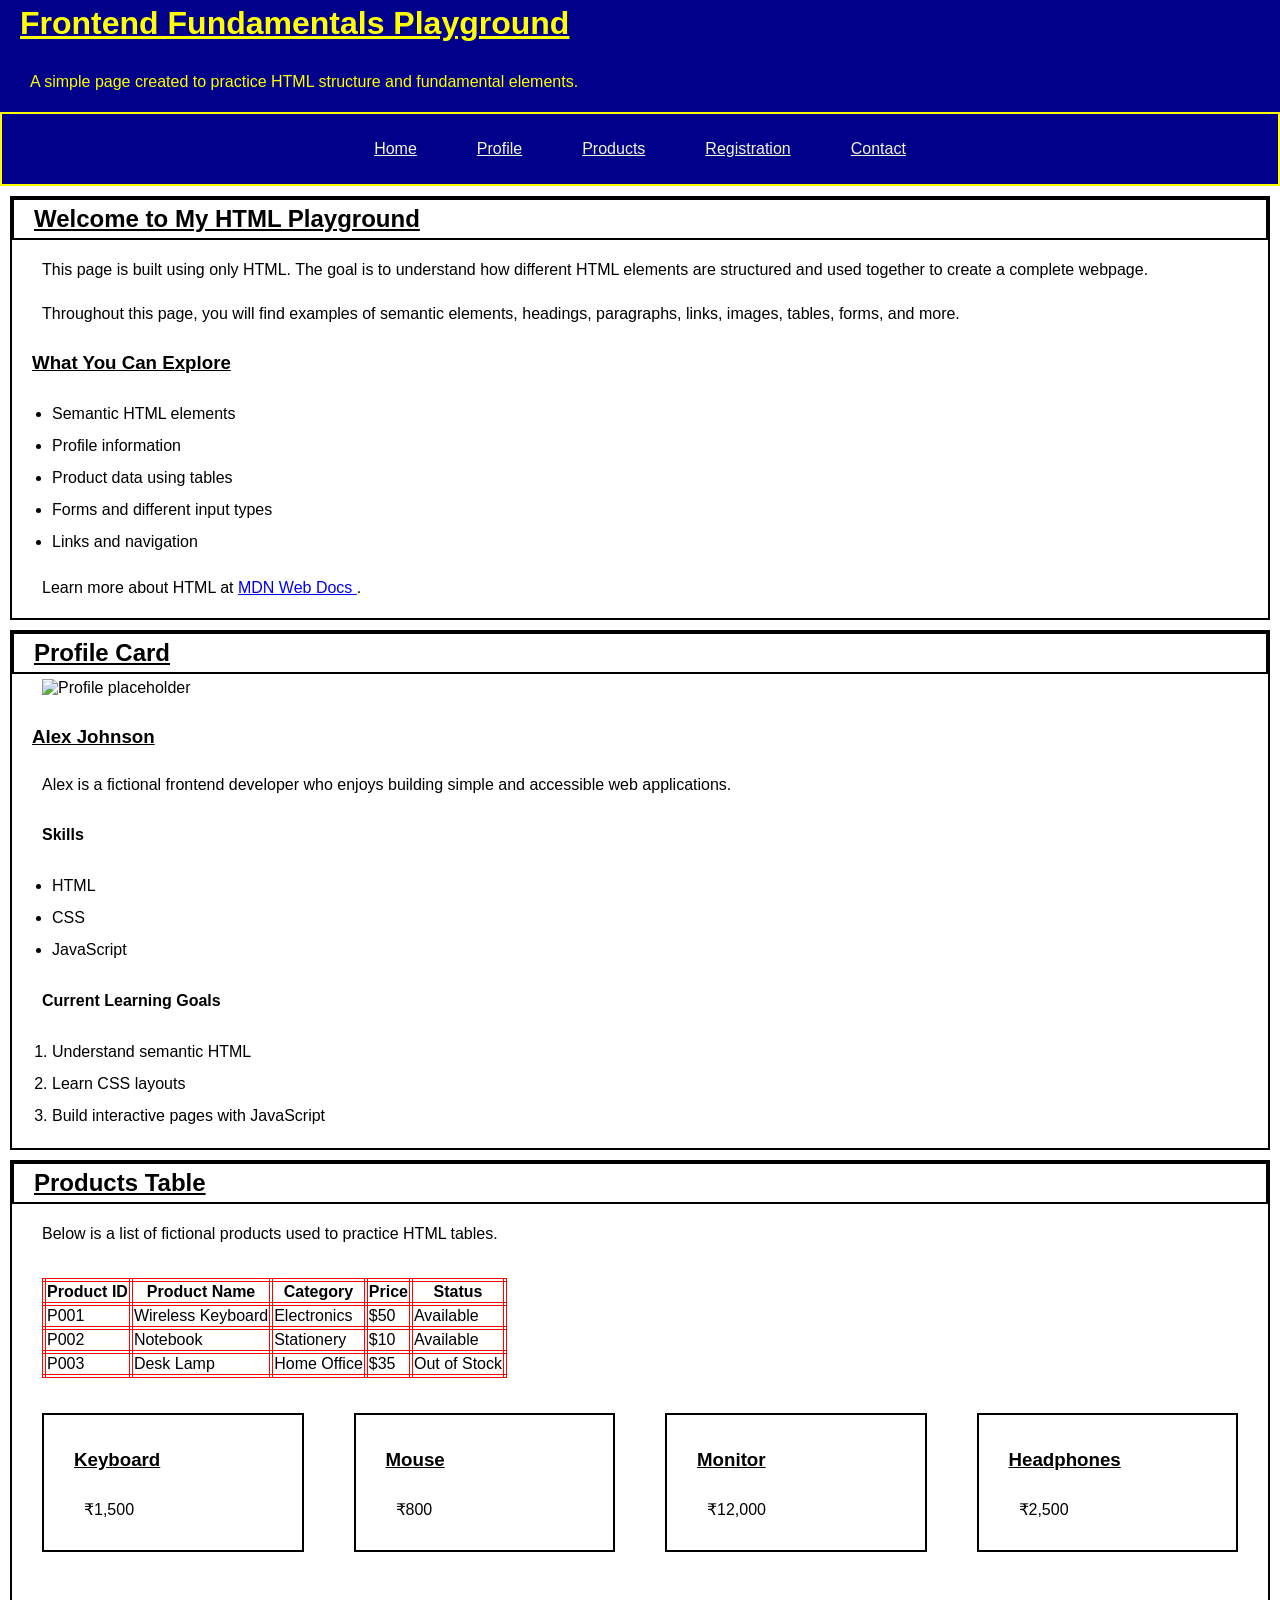
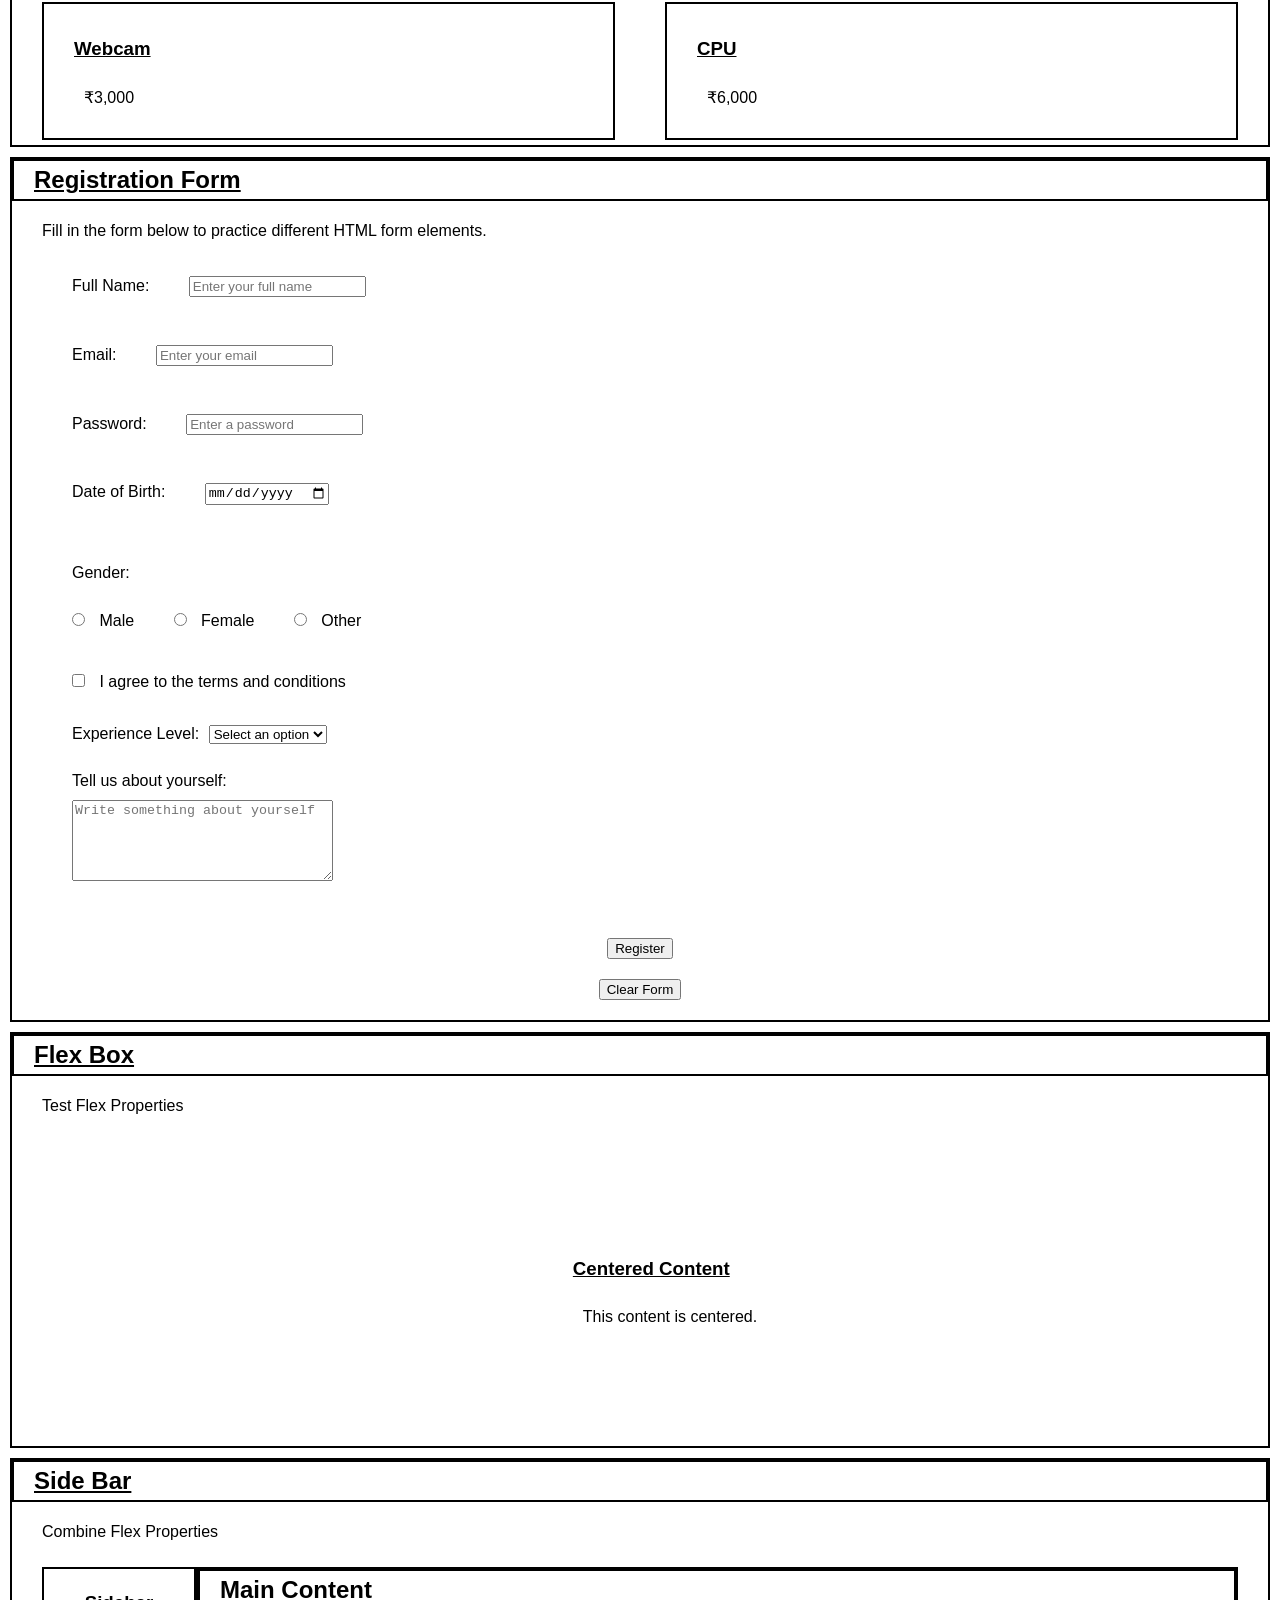
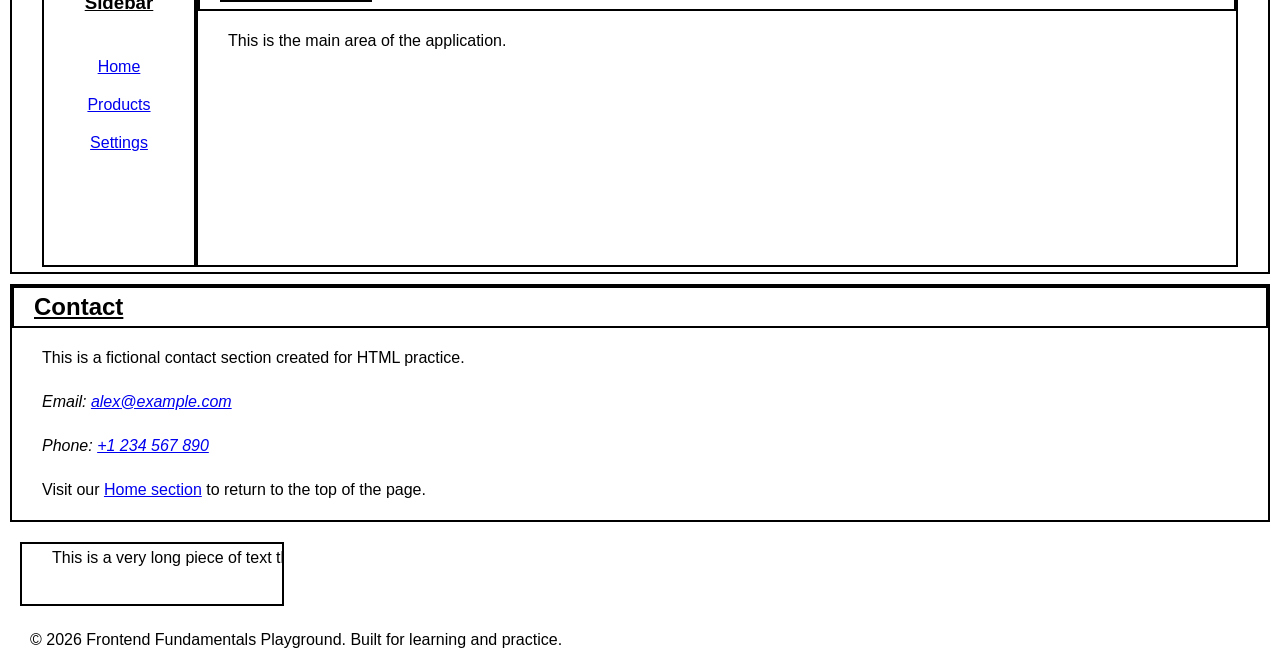
==== commit 7e095592: "Complete CSS fundamentals and Flexbox practice" ====
--- a/02_css/01_css_foundation/index.html
+++ b/02_css/01_css_foundation/index.html
@@ -1,370 +1,408 @@
-    <!DOCTYPE html>
-    <html lang="en">
-
-    <head>
-        <meta charset="UTF-8">
-        <meta name="viewport" content="width=device-width, initial-scale=1.0">
-        <!--"stylesheet" is a keyword and "rel" tells the html has relation called stylesheet-->
-        <link rel="stylesheet" href="style-learn.css">
-        <title>HTML Foundation Playground</title>
-    </head>
-
-    <body>
-
-        <header>
-            <!--Heading of page-->
-            <h1>Frontend Fundamentals Playground</h1>
-
-            <!--Paragraph-->
-            <p>
-                A simple page created to practice HTML structure and fundamental elements.
-            </p>
-
-            <!--Navigation-->
-            <!--Move outside header to test position:sticky-->
-            <nav>
-                <!--Hyperlink-->
-                <a
-                    href="#home">Home</a><!--#home represents in-page anchor/fragment identifier that tells to navigate to home section-->
-                <a href="#profile">Profile</a>
-                <a href="#products">Products</a>
-                <a href="#registration">Registration</a>
-                <a href="#contact">Contact</a>
-            </nav>
-
-        </header>
-
-
-        <main>
-
-            <section id="home">
-                <!--Heading inside home page lets say Page Heading-->
-                <h2>Welcome to My HTML Playground</h2>
-
+<!DOCTYPE html>
+<html lang="en">
+
+<head>
+    <meta charset="UTF-8">
+    <meta name="viewport" content="width=device-width, initial-scale=1.0">
+    <!--"stylesheet" is a keyword and "rel" tells the html has relation called stylesheet-->
+    <link rel="stylesheet" href="style-apply.css">
+    <title>HTML Foundation Playground</title>
+</head>
+
+<body>
+
+    <header>
+        <!--Heading of page-->
+        <h1>Frontend Fundamentals Playground</h1>
+
+        <!--Paragraph-->
+        <p>
+            A simple page created to practice HTML structure and fundamental elements.
+        </p>
+
+        <!--Navigation-->
+        <!--Move outside header to test position:sticky-->
+        <nav>
+            <!--Hyperlink-->
+            <a
+                href="#home">Home</a><!--#home represents in-page anchor/fragment identifier that tells to navigate to home section-->
+            <a href="#profile">Profile</a>
+            <a href="#products">Products</a>
+            <a href="#registration">Registration</a>
+            <a href="#contact">Contact</a>
+        </nav>
+
+    </header>
+
+
+    <main>
+
+        <section id="home">
+            <!--Heading inside home page lets say Page Heading-->
+            <h2>Welcome to My HTML Playground</h2>
+
+            <p>
+                This page is built using only HTML. The goal is to understand how
+                different HTML elements are structured and used together to create
+                a complete webpage.
+            </p>
+
+            <p>
+                Throughout this page, you will find examples of semantic elements,
+                headings, paragraphs, links, images, tables, forms, and more.
+            </p>
+
+            <!--Subheading-->
+            <h3>What You Can Explore</h3>
+
+            <!--Unordered List-->
+            <ul>
+                <!--Individual list item-->
+                <li>Semantic HTML elements</li>
+                <li>Profile information</li>
+                <li>Product data using tables</li>
+                <li>Forms and different input types</li>
+                <li>Links and navigation</li>
+            </ul>
+
+            <p>
+                Learn more about HTML at
+                <!--Navigates to different webpage in same tab-->
+                <a href="https://developer.mozilla.org/en-US/docs/Web/HTML">
+                    MDN Web Docs
+                </a>.
+            </p>
+
+        </section>
+
+        <section id="profile">
+
+            <h2>Profile Card</h2>
+
+            <!--Self contained piece of content, later we can add for Sarah, John etc-->
+            <article>
+                <!--"alt" is a textual description of image also helps when image fails to load-->
+                <img src="https://picsum.photos/150" alt="Profile placeholder">
+
+                <h3>Alex Johnson</h3>
+
+                <p class="profile-description">
+                    Alex is a fictional frontend developer who enjoys building
+                    simple and accessible web applications.
+                </p>
+
+                <h4>Skills</h4>
+
+                <!--When order doesn't matter - unordered list-->
+                <ul>
+                    <li>HTML</li>
+                    <li>CSS</li>
+                    <li>JavaScript</li>
+                </ul>
+
+                <h4>Current Learning Goals</h4>
+
+                <!--When order matters - ordered list-->
+                <ol>
+                    <li>Understand semantic HTML</li>
+                    <li>Learn CSS layouts</li>
+                    <li>Build interactive pages with JavaScript</li>
+                </ol>
+
+            </article>
+
+        </section>
+
+        <section id="products">
+
+            <h2>Products Table</h2>
+
+            <p>
+                Below is a list of fictional products used to practice HTML tables.
+            </p>
+
+            <!--Table-->
+            <table>
+
+                <!--Table Heading-->
+                <thead>
+
+                    <!--Row of table-->
+                    <tr>
+
+                        <!--Table header cell-->
+                        <th>Product ID</th>
+                        <th>Product Name</th>
+                        <th>Category</th>
+                        <th>Price</th>
+                        <th>Status</th>
+                    </tr>
+                </thead>
+
+                <!--Main table data-->
+                <tbody>
+                    <tr>
+
+                        <!--Normal data cell-->
+                        <td>P001</td>
+                        <td>Wireless Keyboard</td>
+                        <td>Electronics</td>
+                        <td>$50</td>
+                        <td>Available</td>
+                    </tr>
+
+                    <tr>
+                        <td>P002</td>
+                        <td>Notebook</td>
+                        <td>Stationery</td>
+                        <td>$10</td>
+                        <td>Available</td>
+                    </tr>
+
+                    <tr>
+                        <td>P003</td>
+                        <td>Desk Lamp</td>
+                        <td>Home Office</td>
+                        <td>$35</td>
+                        <td>Out of Stock</td>
+                    </tr>
+
+                </tbody>
+
+            </table>
+            <div class="product-container">
+
+                <div class="product-card">
+                    <h3>Keyboard</h3>
+                    <p>₹1,500</p>
+                </div>
+
+                <div class="product-card">
+                    <h3>Mouse</h3>
+                    <p>₹800</p>
+                </div>
+
+                <div class="product-card">
+                    <h3>Monitor</h3>
+                    <p>₹12,000</p>
+                </div>
+
+                <div class="product-card">
+                    <h3>Headphones</h3>
+                    <p>₹2,500</p>
+                </div>
+
+                <div class="product-card">
+                    <h3>Webcam</h3>
+                    <p>₹3,000</p>
+                </div>
+
+                <div class="product-card">
+                    <h3>CPU</h3>
+                    <p>₹6,000</p>
+                </div>
+
+            </div>
+
+        </section>
+
+        <section id="registration">
+
+            <h2>Registration Form</h2>
+
+            <p>
+                Fill in the form below to practice different HTML form elements.
+            </p>
+
+            <!--Form is a section where different types of inputs can be added-->
+            <form>
+
+                <div>
+                    <!--label just a text value that describes or identifies a form control.-->
+                    <!--"for=" represents to input "id="-->
+                    <label for="fullName">Full Name:</label>
+                    <!--Tells input is just text value-->
+                    <!--id → uniquely identifies the HTML element and connects it to the <label>-->
+                    <!--name → identifies the field when form data is submitted(access from backend when submitted)-->
+                    <input type="text" id="fullName" name="fullName" placeholder="Enter your full name">
+                </div>
+
+                <!--Tells to break line-->
+                <br>
+
+                <div>
+                    <label for="email">Email:</label>
+                    <!--Tells input is just email value-->
+                    <input type="email" id="email" name="email" placeholder="Enter your email">
+                </div>
+
+                <br>
+
+                <div>
+                    <label for="password">Password:</label>
+                    <!--Tells input is just password value, so hides input on screen-->
+                    <input type="password" id="password" name="password" placeholder="Enter a password">
+                </div>
+
+                <br>
+
+                <div>
+                    <label for="birthDate">Date of Birth:</label>
+                    <!--Tells input is a date-->
+                    <input type="date" id="birthDate" name="birthDate">
+                </div>
+
+                <br>
+
+                <div>
+                    <p>Gender:</p>
+
+                    <!--Tells input is radio and having same name tells all the radio inputs with the same name belong to a single group-->
+                    <input type="radio" id="male" name="gender" value="male">
+                    <label for="male">Male</label>
+
+                    <input type="radio" id="female" name="gender" value="female">
+                    <label for="female">Female</label>
+
+                    <input type="radio" id="other" name="gender" value="other">
+                    <label for="other">Other</label>
+                </div>
+
+                <br>
+
+                <div>
+                    <!--Tells input type is checkbox-->
+                    <input type="checkbox" id="terms" name="terms">
+
+                    <label for="terms">
+                        I agree to the terms and conditions
+                    </label>
+                </div>
+
+                <br>
+
+                <div>
+                    <label for="experience">Experience Level:</label>
+
+                    <!--Tells input type is dropdown-->
+                    <select id="experience" name="experience">
+                        <option value="">Select an option</option>
+                        <option value="beginner">Beginner</option>
+                        <option value="intermediate">Intermediate</option>
+                        <option value="advanced">Advanced</option>
+                    </select>
+                </div>
+
+                <br>
+
+                <div>
+                    <label for="message">Tell us about yourself:</label>
+
+                    <br>
+                    <!--Tells Multi-line text input; rows and cols provide initial dimensions-->
+                    <textarea id="message" name="message" rows="5" cols="30"
+                        placeholder="Write something about yourself"></textarea>
+                </div>
+
+                <br>
+
+                <!--Tells input is a submit and reset type buttons-->
+                <button id="submitbtn" type="submit">Register</button>
+                <button id="resetbtn" type="reset">Clear Form</button>
+
+            </form>
+
+        </section>
+
+        <section id="flexbox">
+            <h2>Flex Box</h2>
+
+            <p>
+                Test Flex Properties
+            </p>
+            <div class="center-container">
+                <div class="center-box">
+                    <h3>Centered Content</h3>
+                    <p>This content is centered.</p>
+                </div>
+            </div>
+        </section>
+        <section id="sidebar-section">
+            <h2>Side Bar</h2>
+
+            <p>
+                Combine Flex Properties
+            </p>
+            <div class="app-layout">
+
+                <aside class="sidebar">
+                    <h3>Sidebar</h3>
+                    <a href="#">Home</a>
+                    <a href="#">Products</a>
+                    <a href="#">Settings</a>
+                </aside>
+
+                <main class="main-content">
+                    <h2>Main Content</h2>
+                    <p>
+                        This is the main area of the application.
+                    </p>
+                </main>
+
+            </div>
+        </section>
+
+        <section id="contact">
+
+            <h2>Contact</h2>
+
+            <p>
+                This is a fictional contact section created for HTML practice.
+            </p>
+
+            <!--contact information related to nearest article or page-->
+            <address>
                 <p>
-                    This page is built using only HTML. The goal is to understand how
-                    different HTML elements are structured and used together to create
-                    a complete webpage.
+                    Email:
+                    <!--Clicking on it will navigate to default mail application-->
+                    <a href="mailto:alex@example.com">
+                        alex@example.com
+                    </a>
                 </p>
 
                 <p>
-                    Throughout this page, you will find examples of semantic elements,
-                    headings, paragraphs, links, images, tables, forms, and more.
+                    Phone:
+                    <!--Clicking on number will open phone app in mobile-->
+                    <a href="tel:+1234567890">
+                        +1 234 567 890
+                    </a>
                 </p>
-
-                <!--Subheading-->
-                <h3>What You Can Explore</h3>
-
-                <!--Unordered List-->
-                <ul>
-                    <!--Individual list item-->
-                    <li>Semantic HTML elements</li>
-                    <li>Profile information</li>
-                    <li>Product data using tables</li>
-                    <li>Forms and different input types</li>
-                    <li>Links and navigation</li>
-                </ul>
-
-                <p>
-                    Learn more about HTML at
-                    <!--Navigates to different webpage in same tab-->
-                    <a href="https://developer.mozilla.org/en-US/docs/Web/HTML">
-                        MDN Web Docs
-                    </a>.
-                </p>
-
-            </section>
-
-            <section id="profile">
-
-                <h2>Profile Card</h2>
-
-                <!--Self contained piece of content, later we can add for Sarah, John etc-->
-                <article>
-                    <!--"alt" is a textual description of image also helps when image fails to load-->
-                    <img src="https://picsum.photos/150" alt="Profile placeholder">
-
-                    <h3>Alex Johnson</h3>
-
-                    <p class="profile-description">
-                        Alex is a fictional frontend developer who enjoys building
-                        simple and accessible web applications.
-                    </p>
-
-                    <h4>Skills</h4>
-
-                    <!--When order doesn't matter - unordered list-->
-                    <ul>
-                        <li>HTML</li>
-                        <li>CSS</li>
-                        <li>JavaScript</li>
-                    </ul>
-
-                    <h4>Current Learning Goals</h4>
-
-                    <!--When order matters - ordered list-->
-                    <ol>
-                        <li>Understand semantic HTML</li>
-                        <li>Learn CSS layouts</li>
-                        <li>Build interactive pages with JavaScript</li>
-                    </ol>
-
-                </article>
-
-            </section>
-
-            <section id="products">
-
-                <h2>Products Table</h2>
-
-                <p>
-                    Below is a list of fictional products used to practice HTML tables.
-                </p>
-
-                <!--Table-->
-                <table>
-
-                    <!--Table Heading-->
-                    <thead>
-
-                        <!--Row of table-->
-                        <tr>
-
-                            <!--Table header cell-->
-                            <th>Product ID</th>
-                            <th>Product Name</th>
-                            <th>Category</th>
-                            <th>Price</th>
-                            <th>Status</th>
-                        </tr>
-                    </thead>
-
-                    <!--Main table data-->
-                    <tbody>
-                        <tr>
-
-                            <!--Normal data cell-->
-                            <td>P001</td>
-                            <td>Wireless Keyboard</td>
-                            <td>Electronics</td>
-                            <td>$50</td>
-                            <td>Available</td>
-                        </tr>
-
-                        <tr>
-                            <td>P002</td>
-                            <td>Notebook</td>
-                            <td>Stationery</td>
-                            <td>$10</td>
-                            <td>Available</td>
-                        </tr>
-
-                        <tr>
-                            <td>P003</td>
-                            <td>Desk Lamp</td>
-                            <td>Home Office</td>
-                            <td>$35</td>
-                            <td>Out of Stock</td>
-                        </tr>
-
-                    </tbody>
-
-                </table>
-                <div class="product-container">
-
-                    <div class="product-card">
-                        <h3>Keyboard</h3>
-                        <p>₹1,500</p>
-                    </div>
-
-                    <div class="product-card">
-                        <h3>Mouse</h3>
-                        <p>₹800</p>
-                    </div>
-
-                    <div class="product-card">
-                        <h3>Monitor</h3>
-                        <p>₹12,000</p>
-                    </div>
-
-                    <!-- <div class="product-card">
-                        <h3>Headphones</h3>
-                        <p>₹2,500</p>
-                    </div>
-
-                    <div class="product-card">
-                        <h3>Webcam</h3>
-                        <p>₹3,000</p>
-                    </div>
-
-                    <div class="product-card">
-                        <h3>CPU</h3>
-                        <p>₹6,000</p>
-                    </div> -->
-                    
-                </div>
-
-            </section>
-
-            <section id="registration">
-
-                <h2>Registration Form</h2>
-
-                <p>
-                    Fill in the form below to practice different HTML form elements.
-                </p>
-
-                <!--Form is a section where different types of inputs can be added-->
-                <form>
-
-                    <div>
-                        <!--label just a text value that describes or identifies a form control.-->
-                        <!--"for=" represents to input "id="-->
-                        <label for="fullName">Full Name:</label>
-                        <!--Tells input is just text value-->
-                        <!--id → uniquely identifies the HTML element and connects it to the <label>-->
-                        <!--name → identifies the field when form data is submitted(access from backend when submitted)-->
-                        <input type="text" id="fullName" name="fullName" placeholder="Enter your full name">
-                    </div>
-
-                    <!--Tells to break line-->
-                    <br>
-
-                    <div>
-                        <label for="email">Email:</label>
-                        <!--Tells input is just email value-->
-                        <input type="email" id="email" name="email" placeholder="Enter your email">
-                    </div>
-
-                    <br>
-
-                    <div>
-                        <label for="password">Password:</label>
-                        <!--Tells input is just password value, so hides input on screen-->
-                        <input type="password" id="password" name="password" placeholder="Enter a password">
-                    </div>
-
-                    <br>
-
-                    <div>
-                        <label for="birthDate">Date of Birth:</label>
-                        <!--Tells input is a date-->
-                        <input type="date" id="birthDate" name="birthDate">
-                    </div>
-
-                    <br>
-
-                    <div>
-                        <p>Gender:</p>
-
-                        <!--Tells input is radio and having same name tells all the radio inputs with the same name belong to a single group-->
-                        <input type="radio" id="male" name="gender" value="male">
-                        <label for="male">Male</label>
-
-                        <input type="radio" id="female" name="gender" value="female">
-                        <label for="female">Female</label>
-
-                        <input type="radio" id="other" name="gender" value="other">
-                        <label for="other">Other</label>
-                    </div>
-
-                    <br>
-
-                    <div>
-                        <!--Tells input type is checkbox-->
-                        <input type="checkbox" id="terms" name="terms">
-
-                        <label for="terms">
-                            I agree to the terms and conditions
-                        </label>
-                    </div>
-
-                    <br>
-
-                    <div>
-                        <label for="experience">Experience Level:</label>
-
-                        <!--Tells input type is dropdown-->
-                        <select id="experience" name="experience">
-                            <option value="">Select an option</option>
-                            <option value="beginner">Beginner</option>
-                            <option value="intermediate">Intermediate</option>
-                            <option value="advanced">Advanced</option>
-                        </select>
-                    </div>
-
-                    <br>
-
-                    <div>
-                        <label for="message">Tell us about yourself:</label>
-
-                        <br>
-                        <!--Tells Multi-line text input; rows and cols provide initial dimensions-->
-                        <textarea id="message" name="message" rows="5" cols="30"
-                            placeholder="Write something about yourself"></textarea>
-                    </div>
-
-                    <br>
-
-                    <!--Tells input is a submit and reset type buttons-->
-                    <button id="submitbtn" type="submit">Register</button>
-                    <button id="resetbtn" type="reset">Clear Form</button>
-
-                </form>
-
-            </section>
-
-            <section id="contact">
-
-                <h2>Contact</h2>
-
-                <p>
-                    This is a fictional contact section created for HTML practice.
-                </p>
-
-                <!--contact information related to nearest article or page-->
-                <address>
-                    <p>
-                        Email:
-                        <!--Clicking on it will navigate to default mail application-->
-                        <a href="mailto:alex@example.com">
-                            alex@example.com
-                        </a>
-                    </p>
-
-                    <p>
-                        Phone:
-                        <!--Clicking on number will open phone app in mobile-->
-                        <a href="tel:+1234567890">
-                            +1 234 567 890
-                        </a>
-                    </p>
-                </address>
-
-                <p>
-                    Visit our
-                    <a href="#home">Home section</a>
-                    to return to the top of the page.
-                </p>
-
-            </section>
-            <div class="overflow-box">
-                This is a very long piece of text that will not fit inside this small box. So we testing the overflow
-                property to check how it works.
-            </div>
-
-        </main>
-
-        <footer>
-
-            <p>
-                <!--&copy; represent © character-->
-                &copy; 2026 Frontend Fundamentals Playground.
-                Built for learning and practice.
-            </p>
-
-        </footer>
-
-    </body>
-
-    </html>+            </address>
+
+            <p>
+                Visit our
+                <a href="#home">Home section</a>
+                to return to the top of the page.
+            </p>
+
+        </section>
+        <div class="overflow-box">
+            This is a very long piece of text that will not fit inside this small box. So we testing the overflow
+            property to check how it works.
+        </div>
+
+    </main>
+
+    <footer>
+
+        <p>
+            <!--&copy; represent © character-->
+            &copy; 2026 Frontend Fundamentals Playground.
+            Built for learning and practice.
+        </p>
+
+    </footer>
+
+</body>
+
+</html>
--- a/02_css/01_css_foundation/style-apply.css
+++ b/02_css/01_css_foundation/style-apply.css
@@ -0,0 +1,117 @@
+header {
+    background-color: darkblue;
+    color: yellow;
+    position: sticky;
+    top: 0;
+}
+body{
+    margin:0;
+    font-family:'Segoe UI', Tahoma, Geneva, Verdana, sans-serif;
+}
+h1 {
+    margin-top: 0;
+}
+h1,h2,h3{
+    padding:5px 20px;
+    text-decoration:underline;
+}
+p,h4,nav,img,div,table{
+    padding:5px 30px;
+}
+nav a{
+    display:inline-block;
+    padding: 10px 20px;
+    color:beige;
+}
+section{
+    margin: 10px;
+    border:2px solid black;
+}
+h2{
+    margin:0;
+    border:2px solid black;
+}
+#submitbtn {
+    display:block;
+    margin:20px auto;
+}
+#resetbtn{
+    display:block;
+    margin: 20px auto;
+}
+table {
+    margin:30px;
+    border-collapse: collapse;
+}
+
+table th,
+table td {
+    border: 4px double red;
+}
+input, label, textarea{
+    margin:10px 5px 10px 30px;
+}
+/* The below means the label that comes immediately after input type checkbox*/
+input[type="checkbox"] + label{
+    margin-left: 5px;
+}
+input[type="radio"] + label{
+    margin-left: 5px;
+}
+ul,ol{
+    line-height:2;
+}
+.overflow-box {
+    margin:20px;
+    width: 200px;
+    height: 50px;
+    border: 2px solid black;
+    overflow-x: auto;
+    overflow-y: hidden;
+    white-space: nowrap;
+}
+nav{
+    display: flex;
+    justify-content: center;
+    gap:20px;
+    border:2px solid yellow;
+    height:60px;
+    align-items:center;
+}
+.product-container{
+    display:flex;
+    gap:50px;
+    flex-wrap:wrap;
+    justify-content:space-between;
+}
+.product-card{
+    flex-basis: 200px;
+    flex-grow:1;
+    border: 2px solid black;
+    padding: 10px;
+}
+.center-container{
+    display:flex;
+    width: 100%;
+    height: 300px;
+
+    justify-content:center;
+    align-items:center;
+
+}
+.app-layout {
+    display: flex;
+    min-height:300px;
+}
+.sidebar{
+    flex-basis:150px;
+    border:2px solid black;
+    display:flex;
+    flex-direction:column;
+    align-items: center;
+    gap: 20px;
+}
+.main-content{
+    flex-grow:1;
+    border:2px solid black;
+}
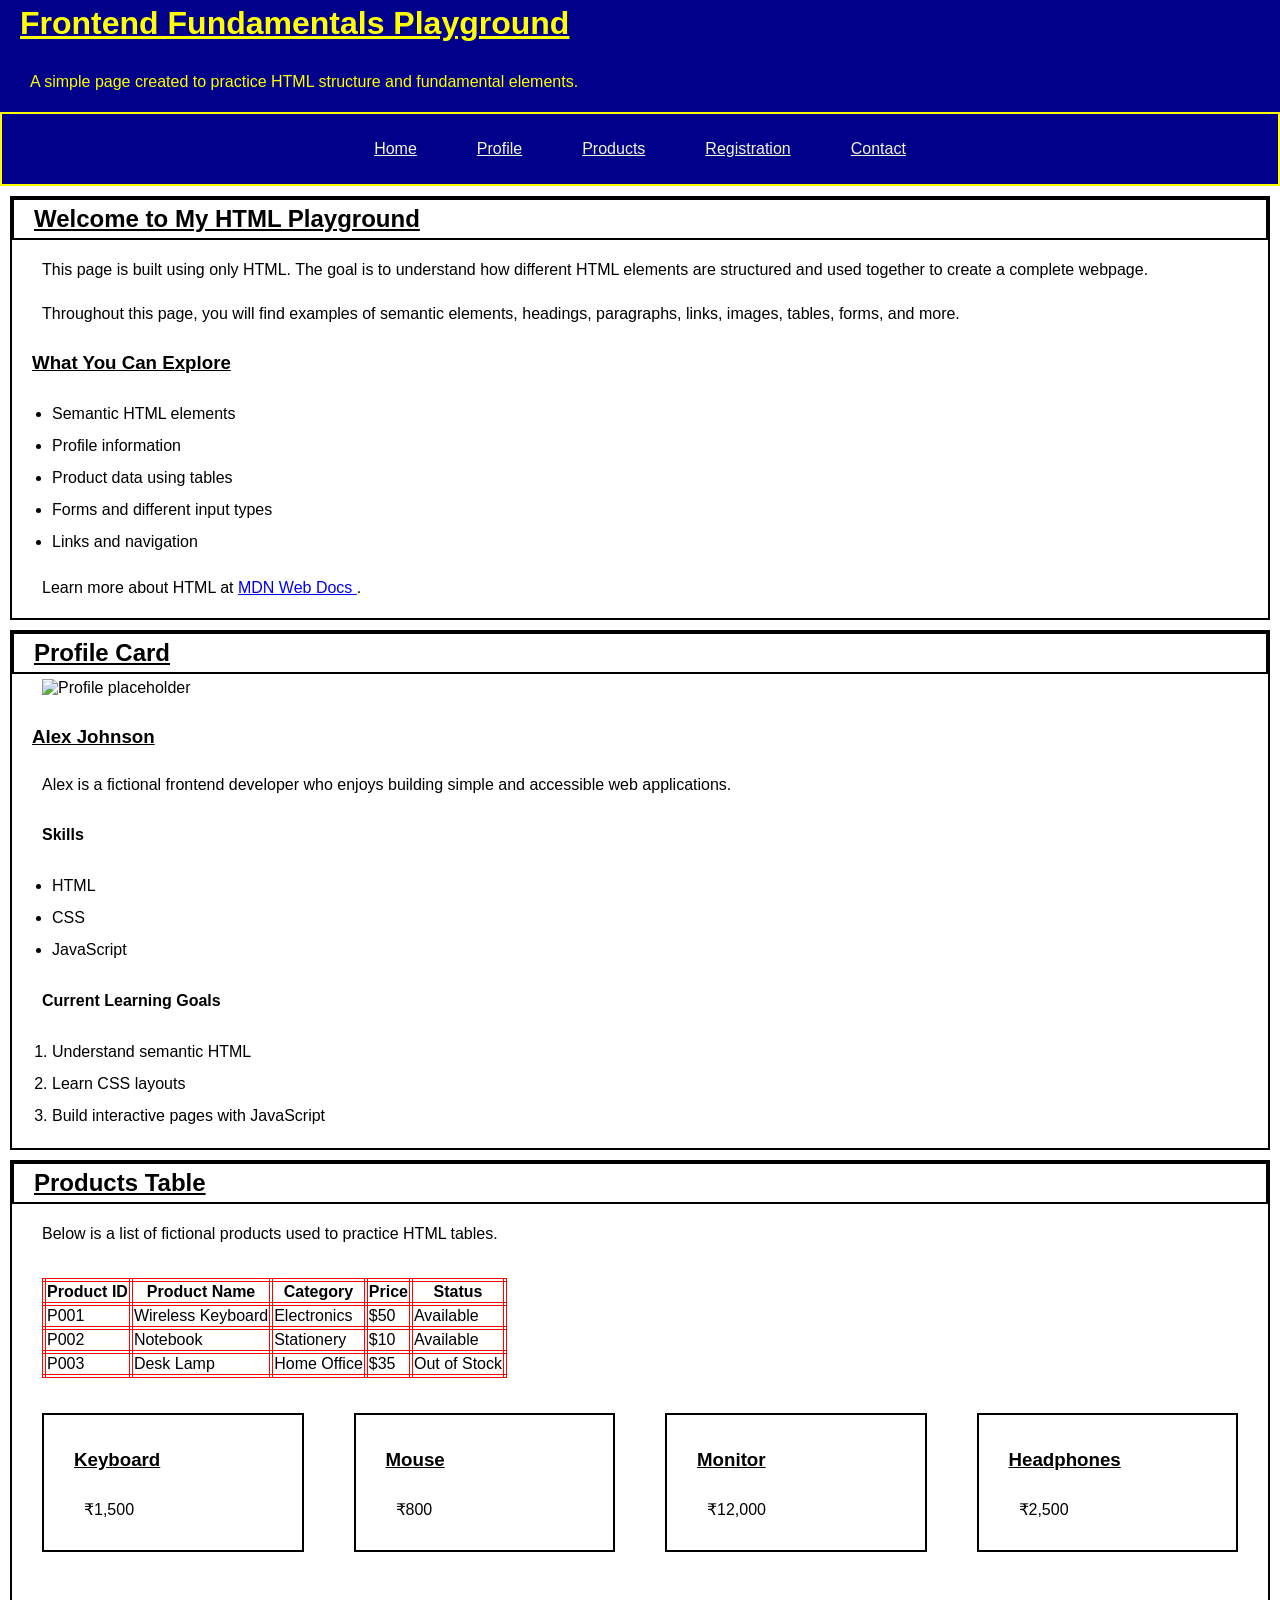
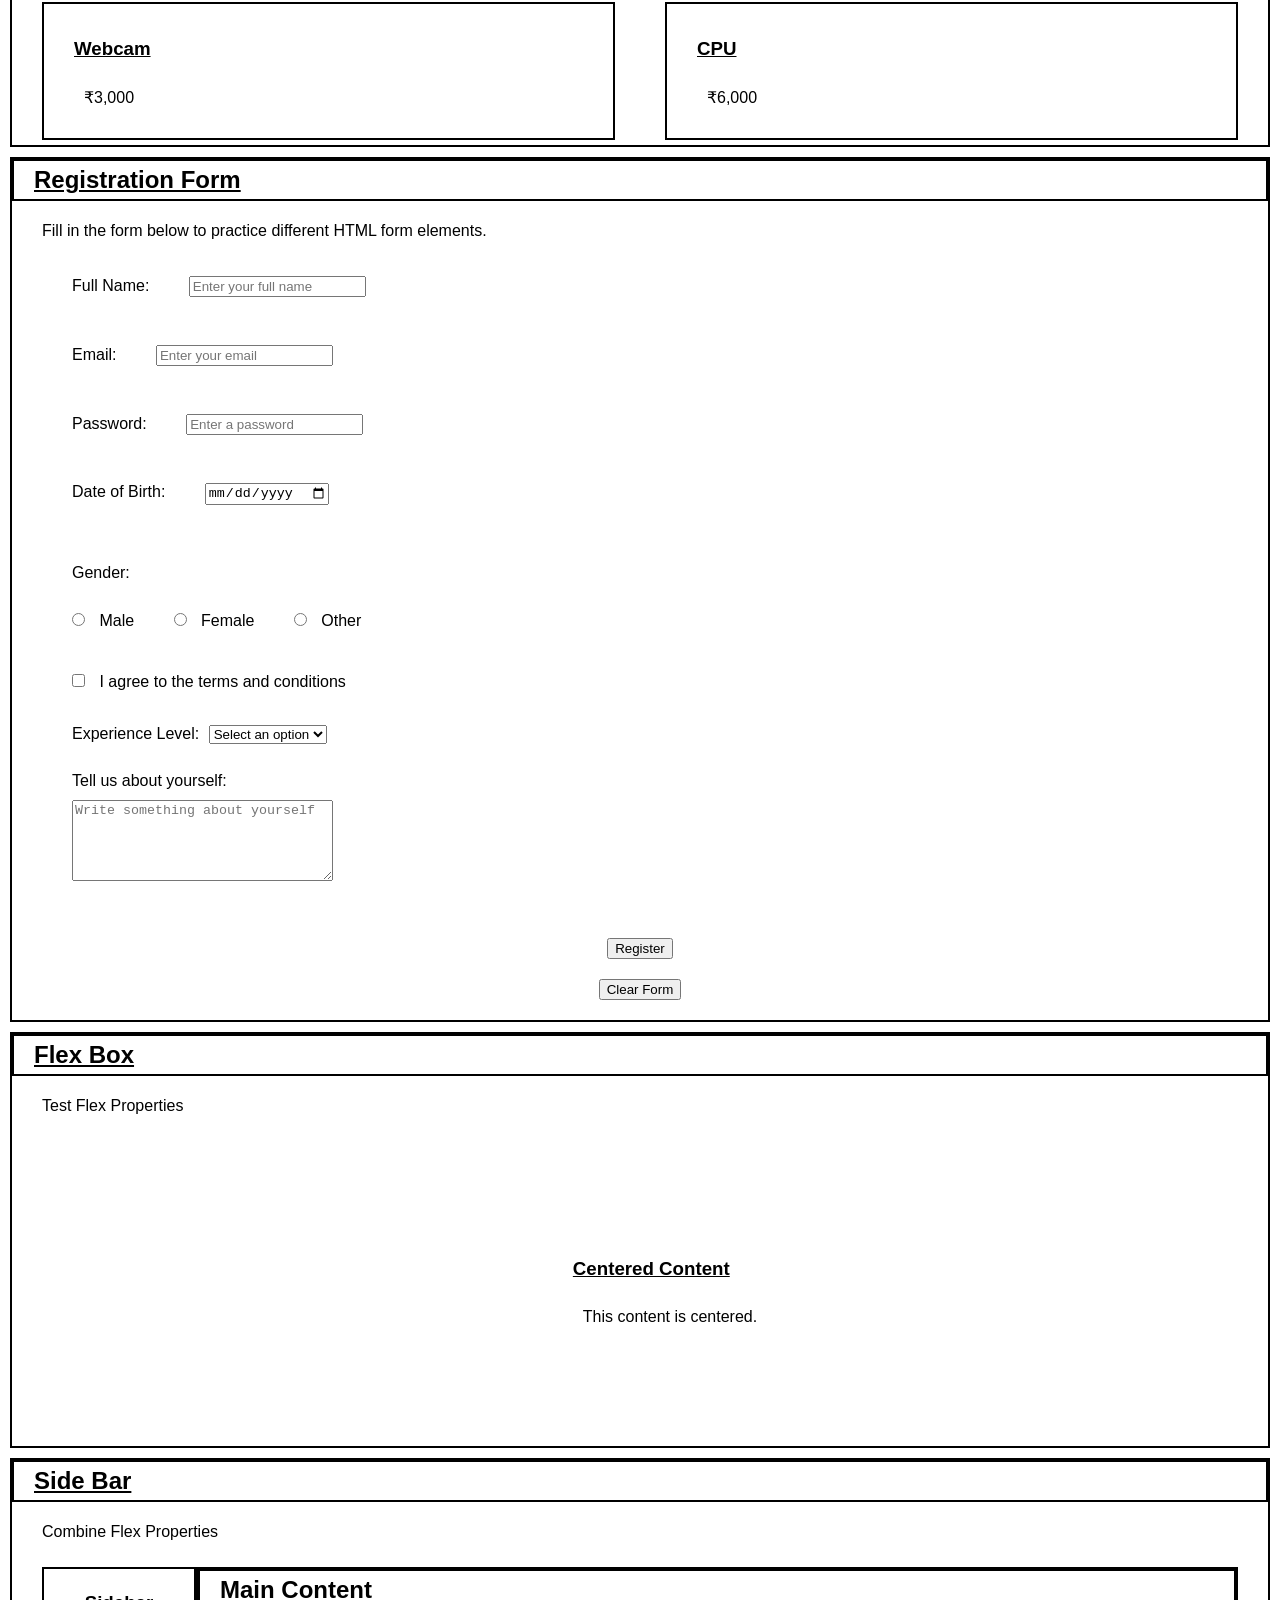
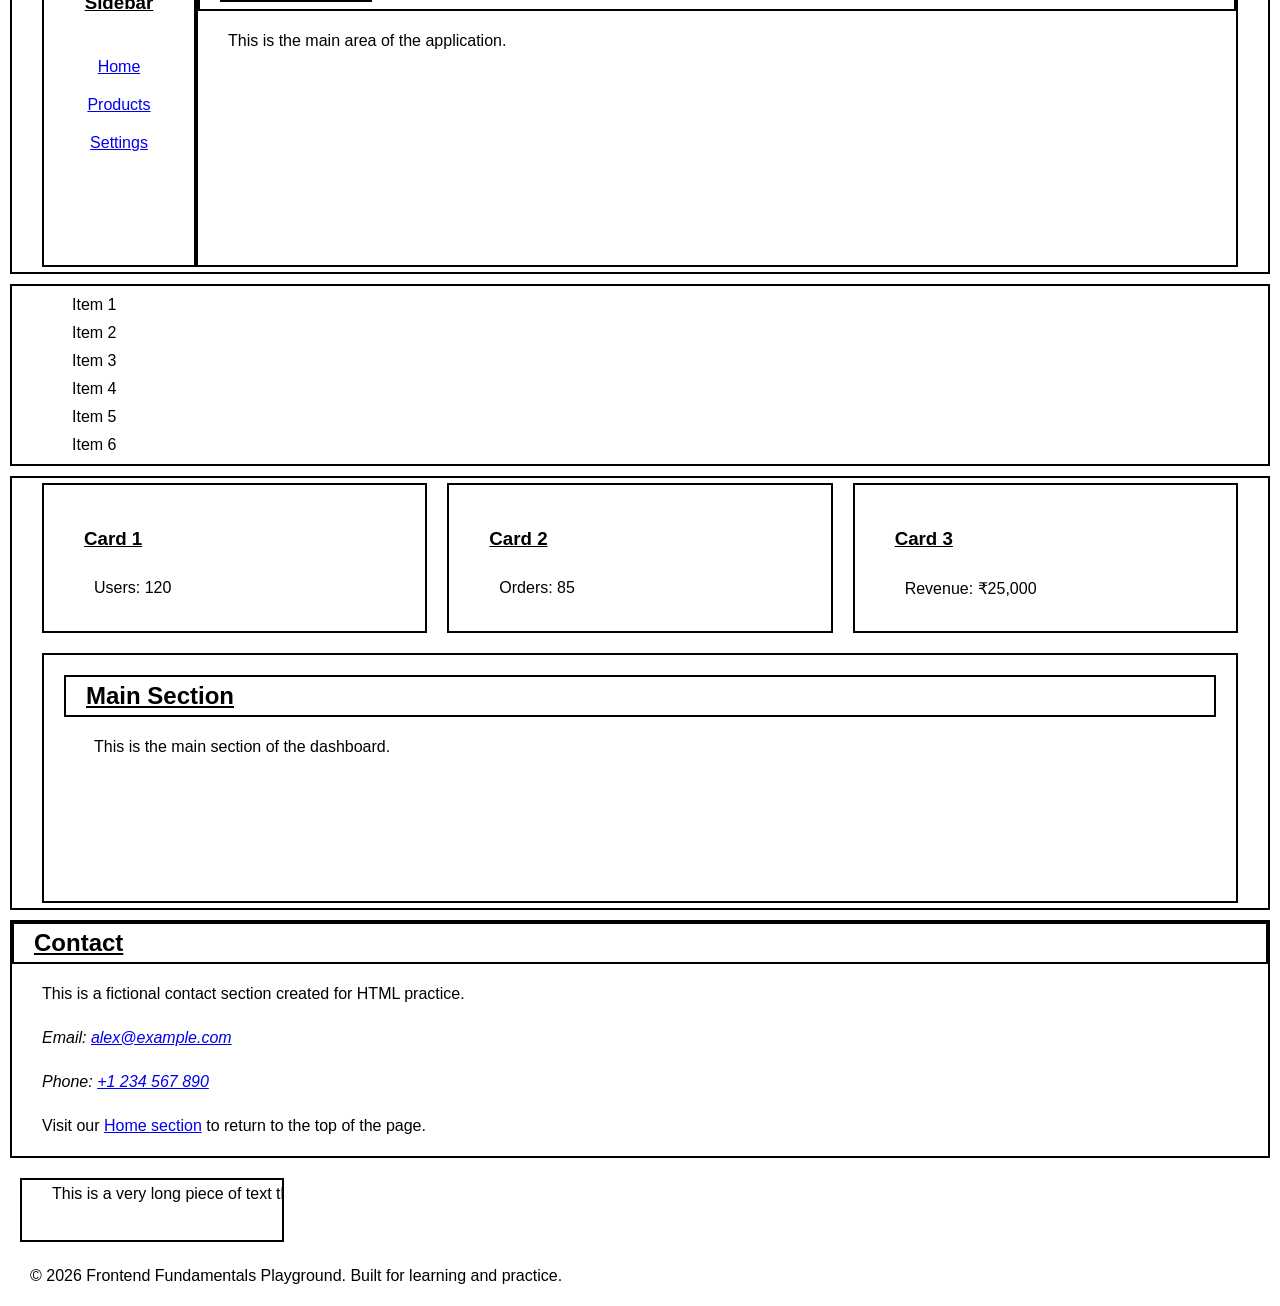
==== commit 629218ca: "Complete CSS Grid fundamentals" ====
--- a/02_css/01_css_foundation/index.html
+++ b/02_css/01_css_foundation/index.html
@@ -351,6 +351,44 @@
 
             </div>
         </section>
+        <section id="grid">
+            <div class="grid-container">
+                <div class="grid-item">Item 1</div>
+                <div class="grid-item">Item 2</div>
+                <div class="grid-item">Item 3</div>
+                <div class="grid-item">Item 4</div>
+                <div class="grid-item">Item 5</div>
+                <div class="grid-item">Item 6</div>
+
+            </div>
+        </section>
+        <section id="dashboard-section">
+            <div class="dashboard">
+
+                <div class="dashboard-card">
+                    <h3>Card 1</h3>
+                    <p>Users: 120</p>
+                </div>
+
+                <div class="dashboard-card">
+                    <h3>Card 2</h3>
+                    <p>Orders: 85</p>
+                </div>
+
+                <div class="dashboard-card">
+                    <h3>Card 3</h3>
+                    <p>Revenue: ₹25,000</p>
+                </div>
+
+                <div class="dashboard-main">
+                    <h2>Main Section</h2>
+                    <p>
+                        This is the main section of the dashboard.
+                    </p>
+                </div>
+
+            </div>
+        </section>
 
         <section id="contact">
 
--- a/02_css/01_css_foundation/style-apply.css
+++ b/02_css/01_css_foundation/style-apply.css
@@ -115,3 +115,23 @@
     flex-grow:1;
     border:2px solid black;
 }
+.dashboard {
+    display: grid;
+    grid-template-columns: repeat(3, 1fr);
+    gap: 20px;
+    grid-template-rows: 150px 250px;
+}
+.dashboard-card {
+    border: 2px solid black;
+    padding: 20px;
+}
+.dashboard-main {
+    grid-column: 1 / -1;
+    border: 2px solid black;
+    padding: 20px;
+}
+@media (max-width: 768px) {
+    .dashboard {
+        grid-template-columns: 1fr;
+    }
+}
